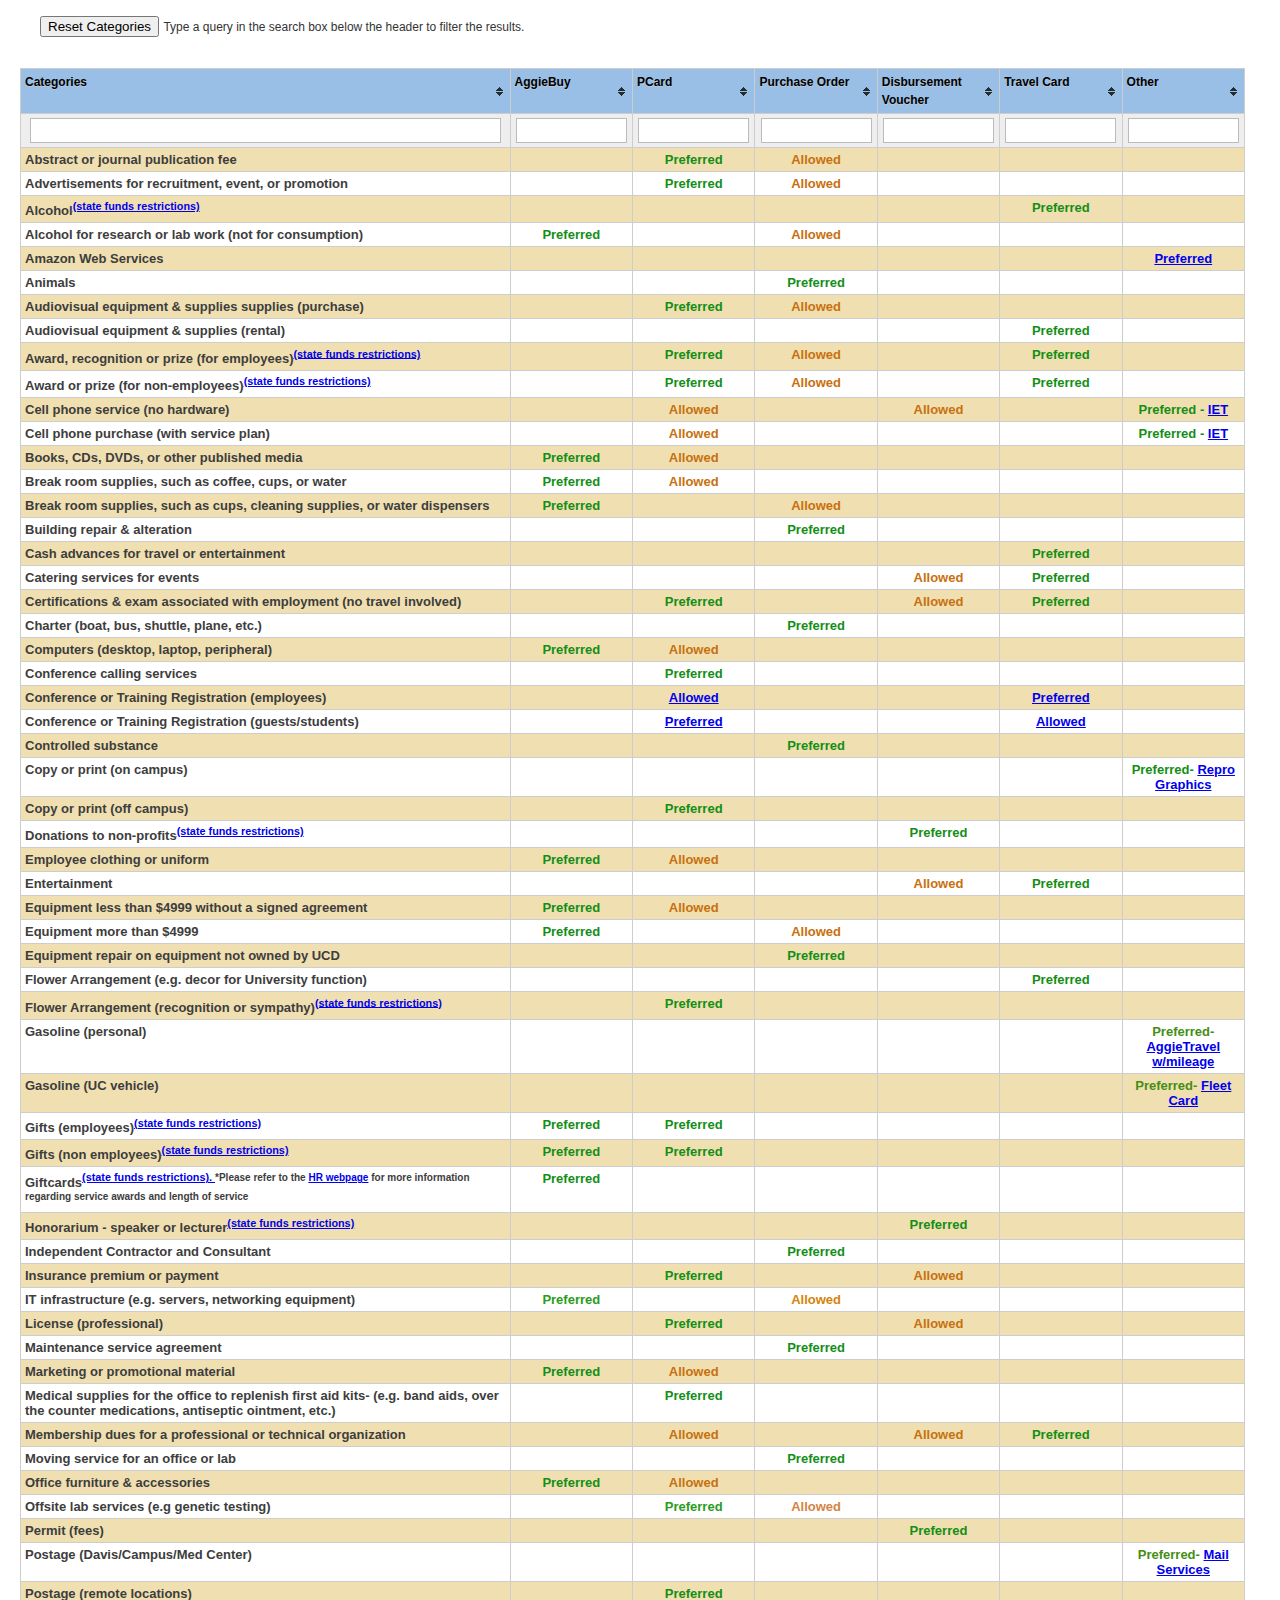
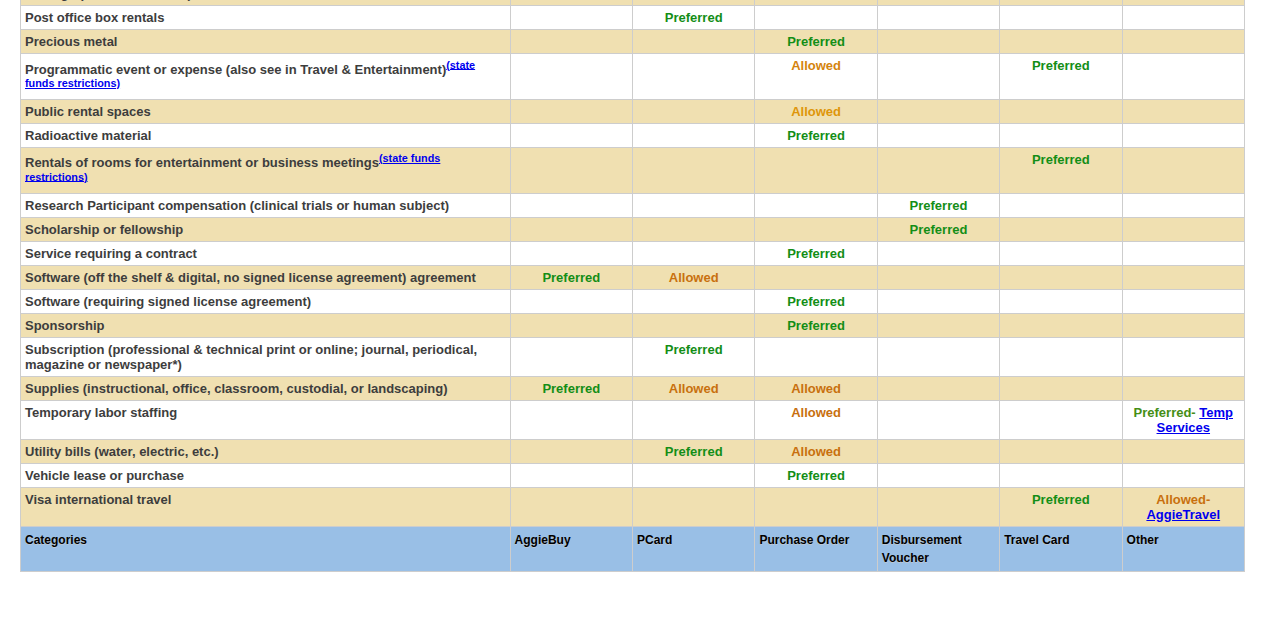
==== index.html @ 4b8abc45 "Update index.html" ====
<!DOCTYPE html>
<html>
<head>
    <meta charset="utf-8">
    <title>jQuery tablesorter 2.0 - Column reorder Widget</title>

    <!-- jQuery -->
    <script src="jquery-latest.min.js"></script>

    <!-- Demo stuff -->
    <link href="jq.css" rel="stylesheet" type="text/css">
    <link href="theme.blue.css" rel="stylesheet" type="text/css">
    <script src="prettify.js"></script>
	<script src="docs.js"></script>

	<!-- Tablesorter: theme -->
	<link class="theme" rel="stylesheet" href="theme.blue.css">

	<style id="css">.tablesorter-header.tablesorter-reorder-helper {
	cursor: move;
}
.tablesorter-reorder-helper-bar {
	width: 1px;
	background: #000;
}</style>

	<!-- Tablesorter script: required -->
	<script src="jquery.tablesorter.js"></script>
	<script src="jquery.tablesorter.widgets.js"></script>

	<script src="widget-reorder.js"></script>

	<script id="js">$(function(){

	$("table").tablesorter({
		theme : 'blue',
		widthFixed : true,
		widgets: [ 'reorder', 'zebra', 'stickyHeaders', 'filter' ],
		widgetOptions: {
			reorder_axis        : 'x', // 'x' or 'xy'
			reorder_delay       : 300,
			reorder_helperClass : 'tablesorter-reorder-helper',
			reorder_helperBar   : 'tablesorter-reorder-helper-bar',
			reorder_noReorder   : 'reorder-false',
			reorder_blocked     : 'reorder-block-left reorder-block-end',
			reorder_complete    : null // callback
		}
	});

}); </script>

</head>
<body>
<blockquote>
  <button onclick="myFunction()">Reset Categories</button> 
<span style="font-size: 12px"> Type a query in the search box below the header to filter the results. </span></blockquote>
<script>
function myFunction() {
    location.reload();
}
</script>
<div id="main">
  <table class="tablesorter">
	<caption>&nbsp;</caption>
	<thead>
		<tr>
			<th class="reorder-false reorder-block-left">Categories</th>
			<th>AggieBuy</th>
			<th>PCard</th>
			<th>Purchase Order</th>
			<th>Disbursement Voucher</th>
			<th>Travel Card</th>
			<th class="reorder-block-end">Other</th>
		</tr>
	</thead>
	<tfoot>
		<tr><th><span class="reorder-false reorder-block-left">Categories</span></th><th>AggieBuy</th><th>PCard</th><th>Purchase Order</th><th>Disbursement Voucher</th><th>Travel Card</th><th><span class="reorder-block-end">Other</span></th></tr>
	</tfoot>
	<tbody>
		<tr>
		  <td width="40%" nowrap class="sortable" id="quarenta"><strong style="">Abstract or journal publication fee</strong></td>
		  <td width="10%" class="sortable" style="text-align: center">&nbsp;</td>
		  <td width="10%" class="sortable" style="text-align: center; color: #138E16;"><strong>Preferred</strong></td>
		  <td width="10%" class="sortable" style="text-align: center; color: #C8700E;"><strong>Allowed</strong></td>
		  <td width="10%" class="sortable" style="text-align: center">&nbsp;</td>
		  <td width="10%" class="sortable" style="text-align: center">&nbsp;</td>
		  <td width="10%" class="sortable" style="text-align: center">&nbsp;</td>
	    </tr>
		<tr>
		  <td width="40%" class="sortable" id="quarenta"><strong>Advertisements  for recruitment, event, or promotion</strong></td>
		  <td width="10%" class="sortable" style="text-align: center">&nbsp;</td>
		  <td width="10%" class="sortable" style="text-align: center; color: #138E16;"><strong>Preferred</strong></td>
		  <td width="10%" class="sortable" style="text-align: center; color: #C8700E;"><strong>Allowed</strong></td>
		  <td width="10%" class="sortable" style="text-align: center">&nbsp;</td>
		  <td width="10%" class="sortable" style="text-align: center">&nbsp;</td>
		  <td width="10%" class="sortable" style="text-align: center">&nbsp;</td>
	    </tr>
		<tr>
		  <td width="40%" class="sortable" id="quarenta"><strong>Alcohol<sup><a href="http://afs.ucdavis.edu/resources/fiscal-officer/understanding-accts-e-funds/funds/general-funds1/state-general-funds1.html" target="same">(state funds restrictions)</a></sup><a href="http://afs.ucdavis.edu/resources/fiscal-officer/understanding-accts-e-funds/funds/general-funds1/state-general-funds1.html" target="same"></a></strong></td>
		  <td width="10%" class="sortable" style="text-align: center">&nbsp;</td>
		  <td width="10%" class="sortable" style="text-align: center">&nbsp;</td>
		  <td width="10%" class="sortable" style="text-align: center">&nbsp;</td>
		  <td width="10%" class="sortable" style="text-align: center">&nbsp;</td>
		  <td width="10%" class="sortable" style="text-align: center; color: #138E16;"><strong>Preferred</strong></td>
		  <td width="10%" class="sortable" style="text-align: center">&nbsp;</td>
	    </tr>
		<tr>
		  <td width="40%" class="sortable" id="quarenta"><strong>Alcohol  for research or lab work (not for consumption)</strong></td>
		  <td width="10%" class="sortable" style="text-align: center; color: #138E16;"><strong>Preferred</strong></td>
		  <td width="10%" class="sortable" style="text-align: center">&nbsp;</td>
		  <td width="10%" class="sortable" style="text-align: center; color: #C8700E;"><strong>Allowed</strong></td>
		  <td width="10%" class="sortable" style="text-align: center">&nbsp;</td>
		  <td width="10%" class="sortable" style="text-align: center">&nbsp;</td>
		  <td width="10%" class="sortable" style="text-align: center">&nbsp;</td>
	    </tr>
		<tr>
		  <td class="sortable" id="quarenta10"><strong>Amazon Web Services</strong></td>
		  <td class="sortable" style="text-align: center">&nbsp;</td>
		  <td class="sortable" style="text-align: center">&nbsp;</td>
		  <td class="sortable" style="text-align: center; color: #138E16;">&nbsp;</td>
		  <td class="sortable" style="text-align: center">&nbsp;</td>
		  <td class="sortable" style="text-align: center">&nbsp;</td>
		  <td class="sortable" style="text-align: center; color: #2A9C1B;"><strong><a href="https://itcatalog.ucdavis.edu/service/amazon-web-services-aws" target="_blank">Preferred</a></strong></td>
	  </tr>
		<tr>
		  <td width="40%" class="sortable" id="quarenta"><strong>Animals</strong></td>
		  <td width="10%" class="sortable" style="text-align: center">&nbsp;</td>
		  <td width="10%" class="sortable" style="text-align: center">&nbsp;</td>
		  <td width="10%" class="sortable" style="text-align: center; color: #138E16;"><strong>Preferred</strong></td>
		  <td width="10%" class="sortable" style="text-align: center">&nbsp;</td>
		  <td width="10%" class="sortable" style="text-align: center">&nbsp;</td>
		  <td width="10%" class="sortable" style="text-align: center">&nbsp;</td>
	    </tr>
		<tr>
		  <td width="40%" class="sortable" id="quarenta"><strong>Audiovisual equipment & supplies supplies  (purchase)</strong></td>
		  <td width="10%" class="sortable" style="text-align: center">&nbsp;</td>
		  <td width="10%" class="sortable" style="text-align: center; color: #138E16;"><strong>Preferred</strong></td>
		  <td width="10%" class="sortable" style="text-align: center; color: #C8700E;"><strong>Allowed</strong></td>
		  <td width="10%" class="sortable" style="text-align: center">&nbsp;</td>
		  <td width="10%" class="sortable" style="text-align: center">&nbsp;</td>
		  <td width="10%" class="sortable" style="text-align: center">&nbsp;</td>
	    </tr>
		<tr>
		  <td width="40%" class="sortable" id="quarenta"><strong>Audiovisual equipment & supplies (rental)</strong></td>
		  <td width="10%" class="sortable" style="text-align: center">&nbsp;</td>
		  <td width="10%" class="sortable" style="text-align: center">&nbsp;</td>
		  <td width="10%" class="sortable" style="text-align: center">&nbsp;</td>
		  <td width="10%" class="sortable" style="text-align: center">&nbsp;</td>
		  <td width="10%" class="sortable" style="text-align: center; color: #138E16;"><strong>Preferred</strong></td>
		  <td width="10%" class="sortable" style="text-align: center">&nbsp;</td>
	    </tr>
		<tr>
		  <td width="40%" class="sortable" id="quarenta"><strong>Award, recognition or prize (for  employees)<sup><a href="http://afs.ucdavis.edu/resources/fiscal-officer/understanding-accts-e-funds/funds/general-funds1/state-general-funds1.html" target="same">(state funds restrictions)</a></sup><a href="http://afs.ucdavis.edu/resources/fiscal-officer/understanding-accts-e-funds/funds/general-funds1/state-general-funds1.html" target="same"></a><a href="http://afs.ucdavis.edu/resources/fiscal-officer/understanding-accts-e-funds/funds/general-funds1/state-general-funds1.html" target="same"></a></strong></td>
		  <td width="10%" class="sortable" style="text-align: center">&nbsp;</td>
		  <td width="10%" class="sortable" style="text-align: center; color: #138E16;"><strong>Preferred</strong></td>
		  <td width="10%" class="sortable" style="text-align: center; color: #C8700E;"><strong>Allowed</strong></td>
		  <td width="10%" class="sortable" style="text-align: center">&nbsp;</td>
		  <td width="10%" class="sortable" style="text-align: center; color: #138E16;"><strong>Preferred</strong></td>
		  <td width="10%" class="sortable" style="text-align: center">&nbsp;</td>
	    </tr>
		<tr>
		  <td width="40%" class="sortable" id="quarenta"><strong>Award or prize (for  non-employees)<sup><a href="http://afs.ucdavis.edu/resources/fiscal-officer/understanding-accts-e-funds/funds/general-funds1/state-general-funds1.html" target="same">(state funds restrictions)</a></sup><a href="http://afs.ucdavis.edu/resources/fiscal-officer/understanding-accts-e-funds/funds/general-funds1/state-general-funds1.html" target="same"></a><a href="http://afs.ucdavis.edu/resources/fiscal-officer/understanding-accts-e-funds/funds/general-funds1/state-general-funds1.html" target="same"></a><a href="https://afs.ucdavis.edu/our_services/account_payable/procurement-card/chart1.html" target="same"></a></strong></td>
		  <td width="10%" class="sortable" style="text-align: center">&nbsp;</td>
		  <td width="10%" class="sortable" style="text-align: center; color: #138E16;"><strong>Preferred</strong></td>
		  <td width="10%" class="sortable" style="text-align: center; color: #C8700E;"><strong>Allowed</strong></td>
		  <td width="10%" class="sortable" style="text-align: center">&nbsp;</td>
		  <td width="10%" class="sortable" style="text-align: center; color: #138E16;"><strong>Preferred</strong></td>
		  <td width="10%" class="sortable" style="text-align: center">&nbsp;</td>
	    </tr>
		<tr>
		  <td class="sortable" id="quarenta8"><strong>Cell phone service (no hardware)</strong></td>
		  <td class="sortable" style="text-align: center">&nbsp;</td>
		  <td class="sortable" style="text-align: center"><strong style="color: #C8700E">Allowed</strong></td>
		  <td class="sortable" style="text-align: center; color: #C8700E;">&nbsp;</td>
		  <td class="sortable" style="text-align: center"><span class="sortable" style="text-align: center; color: #C8700E;"><strong>Allowed</strong></span></td>
		  <td class="sortable" style="text-align: center">&nbsp;</td>
		  <td class="sortable" style="text-align: center; color: #138E16;"><strong>Preferred - <a href="https://iet.ucdavis.edu/" title="iet" target="new">IET</a></strong></td>
	  </tr>
		<tr>
		  <td width="40%" class="sortable" id="quarenta"><strong>Cell phone purchase (with  service plan)</strong></td>
		  <td width="10%" class="sortable" style="text-align: center">&nbsp;</td>
		  <td width="10%" class="sortable" style="text-align: center"><strong style="color: #C8700E">Allowed</strong></td>
		  <td width="10%" class="sortable" style="text-align: center">&nbsp;</td>
		  <td width="10%" class="sortable" style="text-align: center">&nbsp;</td>
		  <td width="10%" class="sortable" style="text-align: center">&nbsp;</td>
		  <td width="10%" class="sortable" style="text-align: center; color: #138E16;"><strong>Preferred - <a href="https://iet.ucdavis.edu/" title="iet" target="new">IET</a></strong></td>
	    </tr>
		<tr>
		  <td width="40%" class="sortable" id="quarenta"><strong>Books,  CDs, DVDs, or other published media</strong></td>
		  <td width="10%" class="sortable" style="text-align: center; color: #138E16;"><strong>Preferred</strong></td>
		  <td width="10%" class="sortable" style="text-align: center; color: #C8700E;"><strong>Allowed</strong></td>
		  <td width="10%" class="sortable" style="text-align: center">&nbsp;</td>
		  <td width="10%" class="sortable" style="text-align: center">&nbsp;</td>
		  <td width="10%" class="sortable" style="text-align: center">&nbsp;</td>
		  <td width="10%" class="sortable" style="text-align: center">&nbsp;</td>
	    </tr>
		<tr>
		  <td width="40%" class="sortable" id="quarenta"><strong>Break  room supplies, such as coffee, cups, or water</strong></td>
		  <td width="10%" class="sortable" style="text-align: center; color: #138E16;"><strong>Preferred</strong></td>
		  <td width="10%" class="sortable" style="text-align: center; color: #C8700E;"><strong>Allowed</strong></td>
		  <td width="10%" class="sortable" style="text-align: center">&nbsp;</td>
		  <td width="10%" class="sortable" style="text-align: center">&nbsp;</td>
		  <td width="10%" class="sortable" style="text-align: center">&nbsp;</td>
		  <td width="10%" class="sortable" style="text-align: center">&nbsp;</td>
	    </tr>
		<tr>
		  <td width="40%" class="sortable" id="quarenta"><strong>Break room supplies, such as cups, cleaning supplies, or water dispensers</strong></td>
		  <td width="10%" class="sortable" style="text-align: center; color: #138E16;"><strong>Preferred</strong></td>
		  <td width="10%" class="sortable" style="text-align: center">&nbsp;</td>
		  <td width="10%" class="sortable" style="text-align: center; color: #C8700E;"><strong>Allowed</strong></td>
		  <td width="10%" class="sortable" style="text-align: center">&nbsp;</td>
		  <td width="10%" class="sortable" style="text-align: center">&nbsp;</td>
		  <td width="10%" class="sortable" style="text-align: center">&nbsp;</td>
	    </tr>
		<tr>
		  <td width="40%" class="sortable" id="quarenta"><strong>Building repair & alteration</strong></td>
		  <td width="10%" class="sortable" style="text-align: center">&nbsp;</td>
		  <td width="10%" class="sortable" style="text-align: center">&nbsp;</td>
		  <td width="10%" class="sortable" style="text-align: center; color: #138E16;"><strong>Preferred</strong></td>
		  <td width="10%" class="sortable" style="text-align: center">&nbsp;</td>
		  <td width="10%" class="sortable" style="text-align: center">&nbsp;</td>
		  <td width="10%" class="sortable" style="text-align: center; color: #C8700E;">&nbsp;</td>
	    </tr>
		<tr>
		  <td width="40%" class="sortable" id="quarenta"><strong>Cash  advances for travel or entertainment</strong></td>
		  <td width="10%" class="sortable" style="text-align: center">&nbsp;</td>
		  <td width="10%" class="sortable" style="text-align: center">&nbsp;</td>
		  <td width="10%" class="sortable" style="text-align: center">&nbsp;</td>
		  <td width="10%" class="sortable" style="text-align: center">&nbsp;</td>
		  <td width="10%" class="sortable" style="text-align: center; color: #138E16;"><strong>Preferred</strong></td>
		  <td width="10%" class="sortable" style="text-align: center">&nbsp;</td>
	    </tr>
		<tr>
		  <td width="40%" class="sortable" id="quarenta"><strong>Catering  services for events</strong></td>
		  <td width="10%" class="sortable" style="text-align: center">&nbsp;</td>
		  <td width="10%" class="sortable" style="text-align: center">&nbsp;</td>
		  <td width="10%" class="sortable" style="text-align: center">&nbsp;</td>
		  <td width="10%" class="sortable" style="text-align: center; color: #C8700E;"><strong>Allowed</strong></td>
		  <td width="10%" class="sortable" style="text-align: center; color: #138E16;"><strong>Preferred</strong></td>
		  <td width="10%" class="sortable" style="text-align: center">&nbsp;</td>
	    </tr>
		<tr>
		  <td width="40%" class="sortable" id="quarenta"><strong>Certifications  &amp; exam associated with employment (no travel involved)</strong></td>
		  <td width="10%" class="sortable" style="text-align: center">&nbsp;</td>
		  <td width="10%" class="sortable" style="text-align: center; color: #138E16;"><strong>Preferred</strong></td>
		  <td width="10%" class="sortable" style="text-align: center">&nbsp;</td>
		  <td width="10%" class="sortable" style="text-align: center; color: #C8700E;"><strong>Allowed</strong></td>
		  <td width="10%" class="sortable" style="text-align: center; color: #138E16;"><strong>Preferred</strong></td>
		  <td width="10%" class="sortable" style="text-align: center">&nbsp;</td>
	    </tr>
		<tr>
		  <td width="40%" class="sortable" id="quarenta"><strong>Charter  (boat, bus, shuttle, plane, etc.)</strong></td>
		  <td width="10%" class="sortable" style="text-align: center">&nbsp;</td>
		  <td width="10%" class="sortable" style="text-align: center">&nbsp;</td>
		  <td width="10%" class="sortable" style="text-align: center; color: #138E16;"><strong>Preferred</strong></td>
		  <td width="10%" class="sortable" style="text-align: center">&nbsp;</td>
		  <td width="10%" class="sortable" style="text-align: center">&nbsp;</td>
		  <td width="10%" class="sortable" style="text-align: center">&nbsp;</td>
	    </tr>
		<tr>
		  <td width="40%" class="sortable" id="quarenta"><strong>Computers  (desktop, laptop, peripheral)</strong></td>
		  <td width="10%" class="sortable" style="text-align: center; color: #138E16;"><strong>Preferred</strong></td>
		  <td width="10%" class="sortable" style="text-align: center; color: #C8700E;"><strong>Allowed</strong></td>
		  <td width="10%" class="sortable" style="text-align: center">&nbsp;</td>
		  <td width="10%" class="sortable" style="text-align: center">&nbsp;</td>
		  <td width="10%" class="sortable" style="text-align: center">&nbsp;</td>
		  <td width="10%" class="sortable" style="text-align: center">&nbsp;</td>
	    </tr>
		<tr>
		  <td class="sortable" id="quarenta9"><strong>Conference calling services</strong></td>
		  <td class="sortable" style="text-align: center">&nbsp;</td>
		  <td class="sortable" style="text-align: center; color: #138E16;"><strong>Preferred</strong></td>
		  <td class="sortable" style="text-align: center; color: #138E16;">&nbsp;</td>
		  <td class="sortable" style="text-align: center">&nbsp;</td>
		  <td class="sortable" style="text-align: center; color: #138E16;">&nbsp;</td>
		  <td class="sortable" style="text-align: center">&nbsp;</td>
	  </tr>
		<tr>
		  <td class="sortable" id="quarenta4"><strong>Conference  or Training Registration (employees)</strong></td>
		  <td class="sortable" style="text-align: center">&nbsp;</td>
		  <td class="sortable" style="text-align: center; color: #C8700E;"><strong><a href="http://afs.ucdavis.edu/our_services/travel-e-entertainment/nubn/documents-nubn/Registrations.pdf" target="_blank">Allowed</a></strong></td>
		  <td class="sortable" style="text-align: center; color: #138E16;">&nbsp;</td>
		  <td class="sortable" style="text-align: center">&nbsp;</td>
		  <td class="sortable" style="text-align: center; color: #138E16;"><strong><a href="http://afs.ucdavis.edu/our_services/travel-e-entertainment/nubn/documents-nubn/Registrations.pdf" target="_blank">Preferred</a></strong></td>
		  <td class="sortable" style="text-align: center">&nbsp;</td>
	  </tr>
		<tr>
		  <td class="sortable" id="quarenta5"><strong>Conference  or Training Registration (guests/students) </strong></td>
		  <td class="sortable" style="text-align: center">&nbsp;</td>
		  <td class="sortable" style="text-align: center; color: #138E16;"><strong><a href="http://afs.ucdavis.edu/our_services/travel-e-entertainment/nubn/documents-nubn/Registrations.pdf" target="_blank">Preferred</a></strong></td>
		  <td class="sortable" style="text-align: center; color: #138E16;">&nbsp;</td>
		  <td class="sortable" style="text-align: center">&nbsp;</td>
		  <td class="sortable" style="text-align: center; color: #C8700E;"><strong><a href="http://afs.ucdavis.edu/our_services/travel-e-entertainment/nubn/documents-nubn/Registrations.pdf" target="_blank">Allowed</a></strong></td>
		  <td class="sortable" style="text-align: center">&nbsp;</td>
	  </tr>
		<tr>
		  <td width="40%" class="sortable" id="quarenta"><strong>Controlled substance</strong></td>
		  <td width="10%" class="sortable" style="text-align: center">&nbsp;</td>
		  <td width="10%" class="sortable" style="text-align: center">&nbsp;</td>
		  <td width="10%" class="sortable" style="text-align: center; color: #138E16;"><strong>Preferred</strong></td>
		  <td width="10%" class="sortable" style="text-align: center">&nbsp;</td>
		  <td width="10%" class="sortable" style="text-align: center">&nbsp;</td>
		  <td width="10%" class="sortable" style="text-align: center">&nbsp;</td>
	    </tr>
		<tr>
		  <td width="40%" class="sortable" id="quarenta"><strong>Copy  or print (on campus)</strong></td>
		  <td width="10%" class="sortable" style="text-align: center">&nbsp;</td>
		  <td width="10%" class="sortable" style="text-align: center">&nbsp;</td>
		  <td width="10%" class="sortable" style="text-align: center">&nbsp;</td>
		  <td width="10%" class="sortable" style="text-align: center">&nbsp;</td>
		  <td width="10%" class="sortable" style="text-align: center">&nbsp;</td>
		  <td width="10%" class="sortable" style="text-align: center; color: #138E16;"><strong>Preferred- <a href="http://reprographics.ucdavis.edu/" target="new">Repro Graphics</a></strong></td>
	    </tr>
		<tr>
		  <td width="40%" class="sortable" id="quarenta"><strong>Copy  or print (off campus)</strong></td>
		  <td width="10%" class="sortable" style="text-align: center">&nbsp;</td>
		  <td width="10%" class="sortable" style="text-align: center; color: #138E16;"><strong>Preferred</strong></td>
		  <td width="10%" class="sortable" style="text-align: center">&nbsp;</td>
		  <td width="10%" class="sortable" style="text-align: center">&nbsp;</td>
		  <td width="10%" class="sortable" style="text-align: center">&nbsp;</td>
		  <td width="10%" class="sortable" style="text-align: center">&nbsp;</td>
	    </tr>
		<tr>
		  <td width="40%" class="sortable" id="quarenta"><strong>Donations to non-profits<sup><a href="http://afs.ucdavis.edu/resources/fiscal-officer/understanding-accts-e-funds/funds/general-funds1/state-general-funds1.html" target="same">(state funds restrictions)</a></sup><a href="http://afs.ucdavis.edu/resources/fiscal-officer/understanding-accts-e-funds/funds/general-funds1/state-general-funds1.html" target="same"></a><a href="http://afs.ucdavis.edu/resources/fiscal-officer/understanding-accts-e-funds/funds/general-funds1/state-general-funds1.html" target="same"></a><a href="https://afs.ucdavis.edu/our_services/account_payable/procurement-card/chart1.html" target="same"></a></strong></td>
		  <td width="10%" class="sortable" style="text-align: center">&nbsp;</td>
		  <td width="10%" class="sortable" style="text-align: center">&nbsp;</td>
		  <td width="10%" class="sortable" style="text-align: center">&nbsp;</td>
		  <td width="10%" class="sortable" style="text-align: center; color: #138E16;"><strong>Preferred</strong></td>
		  <td width="10%" class="sortable" style="text-align: center">&nbsp;</td>
		  <td width="10%" class="sortable" style="text-align: center">&nbsp;</td>
	    </tr>
		<tr>
		  <td width="40%" class="sortable" id="quarenta"><strong>Employee clothing or uniform</strong></td>
		  <td width="10%" class="sortable" style="text-align: center; color: #138E16;"><strong>Preferred</strong></td>
		  <td width="10%" class="sortable" style="text-align: center; color: #C8700E;"><strong>Allowed</strong></td>
		  <td width="10%" class="sortable" style="text-align: center">&nbsp;</td>
		  <td width="10%" class="sortable" style="text-align: center">&nbsp;</td>
		  <td width="10%" class="sortable" style="text-align: center">&nbsp;</td>
		  <td width="10%" class="sortable" style="text-align: center">&nbsp;</td>
	  </tr>
		<tr>
		  <td width="40%" class="sortable" id="quarenta"><strong>Entertainment</strong></td>
		  <td width="10%" class="sortable" style="text-align: center">&nbsp;</td>
		  <td width="10%" class="sortable" style="text-align: center">&nbsp;</td>
		  <td width="10%" class="sortable" style="text-align: center">&nbsp;</td>
		  <td width="10%" class="sortable" style="text-align: center; color: #C8700E;"><strong>Allowed</strong></td>
		  <td width="10%" class="sortable" style="text-align: center; color: #138E16;"><strong>Preferred</strong></td>
		  <td width="10%" class="sortable" style="text-align: center">&nbsp;</td>
	  </tr>
		<tr>
		  <td width="40%" class="sortable" id="quarenta"><strong>Equipment  less than $4999 without a signed agreement</strong></td>
		  <td width="10%" class="sortable" style="text-align: center; color: #138E16;"><strong>Preferred</strong></td>
		  <td width="10%" class="sortable" style="text-align: center; color: #C8700E;"><strong>Allowed</strong></td>
		  <td width="10%" class="sortable" style="text-align: center">&nbsp;</td>
		  <td width="10%" class="sortable" style="text-align: center">&nbsp;</td>
		  <td width="10%" class="sortable" style="text-align: center">&nbsp;</td>
		  <td width="10%" class="sortable" style="text-align: center">&nbsp;</td>
	  </tr>
		<tr>
		  <td width="40%" class="sortable" id="quarenta"><strong>Equipment  more than $4999</strong></td>
		  <td width="10%" class="sortable" style="text-align: center; color: #138E16;"><strong>Preferred</strong></td>
		  <td width="10%" class="sortable" style="text-align: center">&nbsp;</td>
		  <td width="10%" class="sortable" style="text-align: center; color: #C8700E;"><strong>Allowed</strong></td>
		  <td width="10%" class="sortable" style="text-align: center">&nbsp;</td>
		  <td width="10%" class="sortable" style="text-align: center">&nbsp;</td>
		  <td width="10%" class="sortable" style="text-align: center">&nbsp;</td>
	  </tr>
		<tr>
		  <td width="40%" class="sortable" id="quarenta"><strong>Equipment repair on equipment not owned by UCD</strong></td>
		  <td width="10%" class="sortable" style="text-align: center">&nbsp;</td>
		  <td width="10%" class="sortable" style="text-align: center">&nbsp;</td>
		  <td width="10%" class="sortable" style="text-align: center; color: #138E16;"><strong>Preferred</strong></td>
		  <td width="10%" class="sortable" style="text-align: center">&nbsp;</td>
		  <td width="10%" class="sortable" style="text-align: center">&nbsp;</td>
		  <td width="10%" class="sortable" style="text-align: center">&nbsp;</td>
	  </tr>
		<tr>
		  <td width="40%" class="sortable" id="quarenta"><strong>Flower  Arrangement (e.g. decor for University function)</strong></td>
		  <td width="10%" class="sortable" style="text-align: center">&nbsp;</td>
		  <td width="10%" class="sortable" style="text-align: center">&nbsp;</td>
		  <td width="10%" class="sortable" style="text-align: center">&nbsp;</td>
		  <td width="10%" class="sortable" style="text-align: center">&nbsp;</td>
		  <td width="10%" class="sortable" style="text-align: center; color: #138E16;"><strong>Preferred</strong></td>
		  <td width="10%" class="sortable" style="text-align: center">&nbsp;</td>
	  </tr>
		<tr>
		  <td width="40%" class="sortable" id="quarenta"><strong>Flower  Arrangement (recognition or sympathy)<sup><a href="http://afs.ucdavis.edu/resources/fiscal-officer/understanding-accts-e-funds/funds/general-funds1/state-general-funds1.html" target="same">(state funds restrictions)</a></sup><a href="http://afs.ucdavis.edu/resources/fiscal-officer/understanding-accts-e-funds/funds/general-funds1/state-general-funds1.html" target="same"></a><a href="http://afs.ucdavis.edu/resources/fiscal-officer/understanding-accts-e-funds/funds/general-funds1/state-general-funds1.html" target="same"></a><a href="https://afs.ucdavis.edu/our_services/account_payable/procurement-card/chart1.html" target="same"></a><a href="#asterisk"></a></strong></td>
		  <td width="10%" class="sortable" style="text-align: center">&nbsp;</td>
		  <td width="10%" class="sortable" style="text-align: center; color: #138E16;"><strong>Preferred</strong></td>
		  <td width="10%" class="sortable" style="text-align: center">&nbsp;</td>
		  <td width="10%" class="sortable" style="text-align: center">&nbsp;</td>
		  <td width="10%" class="sortable" style="text-align: center">&nbsp;</td>
		  <td width="10%" class="sortable" style="text-align: center">&nbsp;</td>
	  </tr>
		<tr>
		  <td width="40%" class="sortable" id="quarenta"><strong>Gasoline  (personal)</strong></td>
		  <td width="10%" class="sortable" style="text-align: center">&nbsp;</td>
		  <td width="10%" class="sortable" style="text-align: center">&nbsp;</td>
		  <td width="10%" class="sortable" style="text-align: center">&nbsp;</td>
		  <td width="10%" class="sortable" style="text-align: center">&nbsp;</td>
		  <td width="10%" class="sortable" style="text-align: center">&nbsp;</td>
		  <td width="10%" class="sortable" style="text-align: center; color: #448E15;"><strong>Preferred- <a href="https://afs.ucdavis.edu/our_services/travel-e-entertainment/travel/mileage.html" target="_blank">AggieTravel w/mileage</a></strong></td>
	  </tr>
		<tr>
		  <td width="40%" class="sortable" id="quarenta"><strong>Gasoline  (UC vehicle)</strong></td>
		  <td width="10%" class="sortable" style="text-align: center">&nbsp;</td>
		  <td width="10%" class="sortable" style="text-align: center">&nbsp;</td>
		  <td width="10%" class="sortable" style="text-align: center">&nbsp;</td>
		  <td width="10%" class="sortable" style="text-align: center">&nbsp;</td>
		  <td width="10%" class="sortable" style="text-align: center">&nbsp;</td>
		  <td width="10%" class="sortable" style="text-align: center; color: #448E15;"><strong>Preferred- <a href="http://fleet.ucdavis.edu/dispatch/otherServices" target="new">Fleet Card</a></strong></td>
	  </tr>
		<tr>
		  <td width="40%" class="sortable" id="quarenta"><strong>Gifts  (employees)<sup><a href="http://afs.ucdavis.edu/resources/fiscal-officer/understanding-accts-e-funds/funds/general-funds1/state-general-funds1.html" target="same">(state funds restrictions)</a></sup><a href="http://afs.ucdavis.edu/resources/fiscal-officer/understanding-accts-e-funds/funds/general-funds1/state-general-funds1.html" target="same"></a><a href="http://afs.ucdavis.edu/resources/fiscal-officer/understanding-accts-e-funds/funds/general-funds1/state-general-funds1.html" target="same"></a><a href="https://afs.ucdavis.edu/our_services/account_payable/procurement-card/chart1.html" target="same"></a></strong></td>
		  <td width="10%" class="sortable" style="text-align: center; color: #138E16;"><strong>Preferred</strong></td>
		  <td width="10%" class="sortable" style="text-align: center; color: #138E16;"><strong>Preferred</strong></td>
		  <td width="10%" class="sortable" style="text-align: center">&nbsp;</td>
		  <td width="10%" class="sortable" style="text-align: center">&nbsp;</td>
		  <td width="10%" class="sortable" style="text-align: center">&nbsp;</td>
		  <td width="10%" class="sortable" style="text-align: center">&nbsp;</td>
	  </tr>
		<tr>
		  <td width="40%" class="sortable" id="quarenta"><strong>Gifts  (non employees)<sup><a href="http://afs.ucdavis.edu/resources/fiscal-officer/understanding-accts-e-funds/funds/general-funds1/state-general-funds1.html" target="same">(state funds restrictions)</a></sup><a href="http://afs.ucdavis.edu/resources/fiscal-officer/understanding-accts-e-funds/funds/general-funds1/state-general-funds1.html" target="same"></a><a href="http://afs.ucdavis.edu/resources/fiscal-officer/understanding-accts-e-funds/funds/general-funds1/state-general-funds1.html" target="same"></a><a href="https://afs.ucdavis.edu/our_services/account_payable/procurement-card/chart1.html" target="same"></a></strong></td>
		  <td width="10%" class="sortable" style="text-align: center; color: #138E16;"><strong>Preferred</strong></td>
		  <td width="10%" class="sortable" style="text-align: center; color: #138E16;"><strong>Preferred</strong></td>
		  <td width="10%" class="sortable" style="text-align: center">&nbsp;</td>
		  <td width="10%" class="sortable" style="text-align: center">&nbsp;</td>
		  <td width="10%" class="sortable" style="text-align: center">&nbsp;</td>
		  <td width="10%" class="sortable" style="text-align: center">&nbsp;</td>
	  </tr>
		<tr>
		  <td width="40%" class="sortable" id="quarenta"><strong>Giftcards<sup><a href="http://afs.ucdavis.edu/resources/fiscal-officer/understanding-accts-e-funds/funds/general-funds1/state-general-funds1.html" target="same">(state funds restrictions).&nbsp;</a><span style="font-size: 10px">*Please refer to the <a href="https://hr.ucdavis.edu/departments/learning-dev/ee-recognition/service-award">HR webpage</a> for more information regarding service awards and length of service</sup></span></strong></td>
		  <td width="10%" class="sortable" style="text-align: center"><span class="sortable" style="text-align: center; color: #138E16;"><strong>Preferred</strong></span></td>
		  <td width="10%" class="sortable" style="text-align: center; color: #138E16;">&nbsp;</td>
		  <td width="10%" class="sortable" style="text-align: center">&nbsp;</td>
		  <td width="10%" class="sortable" style="text-align: center">&nbsp;</td>
		  <td width="10%" class="sortable" style="text-align: center">&nbsp;</td>
		  <td width="10%" class="sortable" style="text-align: center">&nbsp;</td>
	  </tr>
		<tr>
		  <td width="40%" class="sortable" id="quarenta"><strong>Honorarium - speaker or lecturer<sup><a href="http://afs.ucdavis.edu/resources/fiscal-officer/understanding-accts-e-funds/funds/general-funds1/state-general-funds1.html" target="same">(state funds restrictions)</a></sup><a href="http://afs.ucdavis.edu/resources/fiscal-officer/understanding-accts-e-funds/funds/general-funds1/state-general-funds1.html" target="same"></a><a href="http://afs.ucdavis.edu/resources/fiscal-officer/understanding-accts-e-funds/funds/general-funds1/state-general-funds1.html" target="same"></a><a href="https://afs.ucdavis.edu/our_services/account_payable/procurement-card/chart1.html" target="same"></a></strong></td>
		  <td width="10%" class="sortable" style="text-align: center">&nbsp;</td>
		  <td width="10%" class="sortable" style="text-align: center">&nbsp;</td>
		  <td width="10%" class="sortable" style="text-align: center">&nbsp;</td>
		  <td width="10%" class="sortable" style="text-align: center; color: #138E16;"><strong>Preferred</strong></td>
		  <td width="10%" class="sortable" style="text-align: center">&nbsp;</td>
		  <td width="10%" class="sortable" style="text-align: center">&nbsp;</td>
	  </tr>
		<tr>
		  <td width="40%" class="sortable" id="quarenta"><strong>Independent Contractor and Consultant</strong></td>
		  <td width="10%" class="sortable" style="text-align: center">&nbsp;</td>
		  <td width="10%" class="sortable" style="text-align: center">&nbsp;</td>
		  <td width="10%" class="sortable" style="text-align: center; color: #138E16;"><strong>Preferred</strong></td>
		  <td width="10%" class="sortable" style="text-align: center">&nbsp;</td>
		  <td width="10%" class="sortable" style="text-align: center">&nbsp;</td>
		  <td width="10%" class="sortable" style="text-align: center">&nbsp;</td>
	  </tr>
		<tr>
		  <td width="40%" class="sortable" id="quarenta"><strong>Insurance premium or payment</strong></td>
		  <td width="10%" class="sortable" style="text-align: center">&nbsp;</td>
		  <td width="10%" class="sortable" style="text-align: center; color: #138E16;"><strong>Preferred</strong></td>
		  <td width="10%" class="sortable" style="text-align: center">&nbsp;</td>
		  <td width="10%" class="sortable" style="text-align: center; color: #C8700E;"><strong>Allowed</strong></td>
		  <td width="10%" class="sortable" style="text-align: center">&nbsp;</td>
		  <td width="10%" class="sortable" style="text-align: center">&nbsp;</td>
	  </tr>
		<tr>
		  <td class="sortable" id="quarenta14"><strong>IT infrastructure (e.g. servers, networking equipment)</strong></td>
		  <td class="sortable" style="text-align: center; color: #2A9C1B;"><strong>Preferred</strong></td>
		  <td class="sortable" style="text-align: center; color: #138E16;">&nbsp;</td>
		  <td class="sortable" style="text-align: center; color: #D4840D;"><strong>Allowed</strong></td>
		  <td class="sortable" style="text-align: center; color: #C8700E;">&nbsp;</td>
		  <td class="sortable" style="text-align: center">&nbsp;</td>
		  <td class="sortable" style="text-align: center">&nbsp;</td>
	  </tr>
		<tr>
		  <td width="40%" class="sortable" id="quarenta"><strong>License  (professional)</strong></td>
		  <td width="10%" class="sortable" style="text-align: center">&nbsp;</td>
		  <td width="10%" class="sortable" style="text-align: center; color: #138E16;"><strong>Preferred</strong></td>
		  <td width="10%" class="sortable" style="text-align: center">&nbsp;</td>
		  <td width="10%" class="sortable" style="text-align: center; color: #C8700E;"><strong>Allowed</strong></td>
		  <td width="10%" class="sortable" style="text-align: center">&nbsp;</td>
		  <td width="10%" class="sortable" style="text-align: center">&nbsp;</td>
	  </tr>
		<tr>
		  <td width="40%" class="sortable" id="quarenta"><strong>Maintenance service agreement</strong></td>
		  <td width="10%" class="sortable" style="text-align: center">&nbsp;</td>
		  <td width="10%" class="sortable" style="text-align: center">&nbsp;</td>
		  <td width="10%" class="sortable" style="text-align: center; color: #138E16;"><strong>Preferred</strong></td>
		  <td width="10%" class="sortable" style="text-align: center">&nbsp;</td>
		  <td width="10%" class="sortable" style="text-align: center">&nbsp;</td>
		  <td width="10%" class="sortable" style="text-align: center">&nbsp;</td>
	  </tr>
		<tr>
		  <td width="40%" class="sortable" id="quarenta"><strong>Marketing or promotional material</strong></td>
		  <td width="10%" class="sortable" style="text-align: center; color: #138E16;"><strong>Preferred</strong></td>
		  <td width="10%" class="sortable" style="text-align: center; color: #C8700E;"><strong>Allowed</strong></td>
		  <td width="10%" class="sortable" style="text-align: center">&nbsp;</td>
		  <td width="10%" class="sortable" style="text-align: center">&nbsp;</td>
		  <td width="10%" class="sortable" style="text-align: center">&nbsp;</td>
		  <td width="10%" class="sortable" style="text-align: center">&nbsp;</td>
	  </tr>
		<tr>
		  <td class="sortable" id="quarenta6"><strong>Medical supplies for the office to replenish first aid kits- (e.g. band aids, over the counter medications, antiseptic ointment, etc.)</strong></td>
		  <td class="sortable" style="text-align: center">&nbsp;</td>
		  <td class="sortable" style="text-align: center; color: #138E16;"><strong>Preferred</strong></td>
		  <td class="sortable" style="text-align: center">&nbsp;</td>
		  <td class="sortable" style="text-align: center; color: #C8700E;">&nbsp;</td>
		  <td class="sortable" style="text-align: center">&nbsp;</td>
		  <td class="sortable" style="text-align: center">&nbsp;</td>
	  </tr>
		<tr>
		  <td width="40%" class="sortable" id="quarenta"><strong>Membership dues for a    professional or technical organization</strong></td>
		  <td width="10%" class="sortable" style="text-align: center">&nbsp;</td>
		  <td width="10%" class="sortable" style="text-align: center; color: #138E16;"><span class="sortable" style="text-align: center"><span class="sortable" style="text-align: center; color: #C8700E;"><strong>Allowed</strong></span></span></td>
		  <td width="10%" class="sortable" style="text-align: center">&nbsp;</td>
		  <td width="10%" class="sortable" style="text-align: center; color: #C8700E;"><span class="sortable" style="text-align: center; color: #138E16;"><span class="sortable" style="text-align: center"><span class="sortable" style="text-align: center; color: #C8700E;"><strong>Allowed</strong></span></span></span></td>
		  <td width="10%" class="sortable" style="text-align: center"><span class="sortable" style="text-align: center"><span class="sortable" style="text-align: center; color: #138E16;"><strong>Preferred</strong></span></span></td>
		  <td width="10%" class="sortable" style="text-align: center">&nbsp;</td>
	  </tr>
		<tr>
		  <td width="40%" class="sortable" id="quarenta"><strong>Moving  service for an office or lab</strong></td>
		  <td width="10%" class="sortable" style="text-align: center">&nbsp;</td>
		  <td width="10%" class="sortable" style="text-align: center">&nbsp;</td>
		  <td width="10%" class="sortable" style="text-align: center; color: #138E16;"><strong>Preferred</strong></td>
		  <td width="10%" class="sortable" style="text-align: center">&nbsp;</td>
		  <td width="10%" class="sortable" style="text-align: center">&nbsp;</td>
		  <td width="10%" class="sortable" style="text-align: center">&nbsp;</td>
	  </tr>
		<tr>
		  <td width="40%" class="sortable" id="quarenta"><strong>Office furniture & accessories</strong></td>
		  <td width="10%" class="sortable" style="text-align: center; color: #138E16;"><strong>Preferred</strong></td>
		  <td width="10%" class="sortable" style="text-align: center; color: #C8700E;"><strong>Allowed</strong></td>
		  <td width="10%" class="sortable" style="text-align: center">&nbsp;</td>
		  <td width="10%" class="sortable" style="text-align: center">&nbsp;</td>
		  <td width="10%" class="sortable" style="text-align: center">&nbsp;</td>
		  <td width="10%" class="sortable" style="text-align: center">&nbsp;</td>
	  </tr>
		<tr>
		  <td class="sortable" id="quarenta12"><strong>Offsite lab services (e.g genetic testing)</strong></td>
		  <td class="sortable" style="text-align: center">&nbsp;</td>
		  <td class="sortable" style="text-align: center; color: #D48443;"><strong><span class="sortable" style="text-align: center; color: #2A9C1B;"><strong>Preferred</strong></span></strong></td>
		  <td class="sortable" style="text-align: center; color: #2A9C1B;"><span class="sortable" style="text-align: center; color: #D48443;"><strong>Allowed</strong></span></td>
		  <td class="sortable" style="text-align: center; color: #138E16;">&nbsp;</td>
		  <td class="sortable" style="text-align: center">&nbsp;</td>
		  <td class="sortable" style="text-align: center">&nbsp;</td>
	  </tr>
		<tr>
		  <td width="40%" class="sortable" id="quarenta"><strong>Permit  (fees)</strong></td>
		  <td width="10%" class="sortable" style="text-align: center">&nbsp;</td>
		  <td width="10%" class="sortable" style="text-align: center">&nbsp;</td>
		  <td width="10%" class="sortable" style="text-align: center">&nbsp;</td>
		  <td width="10%" class="sortable" style="text-align: center; color: #138E16;"><strong>Preferred</strong></td>
		  <td width="10%" class="sortable" style="text-align: center">&nbsp;</td>
		  <td width="10%" class="sortable" style="text-align: center">&nbsp;</td>
	  </tr>
		<tr>
		  <td width="40%" class="sortable" id="quarenta"><strong>Postage  (Davis/Campus/Med  Center)</strong></td>
		  <td width="10%" class="sortable" style="text-align: center">&nbsp;</td>
		  <td width="10%" class="sortable" style="text-align: center">&nbsp;</td>
		  <td width="10%" class="sortable" style="text-align: center">&nbsp;</td>
		  <td width="10%" class="sortable" style="text-align: center">&nbsp;</td>
		  <td width="10%" class="sortable" style="text-align: center">&nbsp;</td>
		  <td width="10%" class="sortable" style="text-align: center; color: #448E15;"><strong>Preferred- <a href="http://afs.ucdavis.edu/our_services/distribution-services/mail-services/index.html" target="new">Mail Services</a></strong></td>
	  </tr>
		<tr>
		  <td width="40%" class="sortable" id="quarenta"><strong>Postage  (remote locations)</strong></td>
		  <td width="10%" class="sortable" style="text-align: center">&nbsp;</td>
		  <td width="10%" class="sortable" style="text-align: center; color: #138E16;"><strong>Preferred</strong></td>
		  <td width="10%" class="sortable" style="text-align: center">&nbsp;</td>
		  <td width="10%" class="sortable" style="text-align: center">&nbsp;</td>
		  <td width="10%" class="sortable" style="text-align: center">&nbsp;</td>
		  <td width="10%" class="sortable" style="text-align: center">&nbsp;</td>
	  </tr>
		<tr>
		  <td class="sortable" id="quarenta7"><strong>Post office box rentals</strong></td>
		  <td class="sortable" style="text-align: center">&nbsp;</td>
		  <td class="sortable" style="text-align: center; color: #138E16;"><strong>Preferred</strong></td>
		  <td class="sortable" style="text-align: center; color: #138E16;">&nbsp;</td>
		  <td class="sortable" style="text-align: center">&nbsp;</td>
		  <td class="sortable" style="text-align: center">&nbsp;</td>
		  <td class="sortable" style="text-align: center">&nbsp;</td>
	  </tr>
		<tr>
		  <td width="40%" class="sortable" id="quarenta"><strong>Precious metal</strong></td>
		  <td width="10%" class="sortable" style="text-align: center">&nbsp;</td>
		  <td width="10%" class="sortable" style="text-align: center">&nbsp;</td>
		  <td width="10%" class="sortable" style="text-align: center; color: #138E16;"><strong>Preferred</strong></td>
		  <td width="10%" class="sortable" style="text-align: center">&nbsp;</td>
		  <td width="10%" class="sortable" style="text-align: center">&nbsp;</td>
		  <td width="10%" class="sortable" style="text-align: center">&nbsp;</td>
	  </tr>
		<tr>
		  <td width="40%" class="sortable" id="quarenta"><strong>Programmatic  event or expense (also see in Travel &amp; Entertainment)<sup><a href="http://afs.ucdavis.edu/resources/fiscal-officer/understanding-accts-e-funds/funds/general-funds1/state-general-funds1.html" target="same">(state funds restrictions)</a></sup><a href="http://afs.ucdavis.edu/resources/fiscal-officer/understanding-accts-e-funds/funds/general-funds1/state-general-funds1.html" target="same"></a><a href="http://afs.ucdavis.edu/resources/fiscal-officer/understanding-accts-e-funds/funds/general-funds1/state-general-funds1.html" target="same"></a><a href="https://afs.ucdavis.edu/our_services/account_payable/procurement-card/chart1.html" target="same"></a><a href="https://afs.ucdavis.edu/our_services/account_payable/procurement-card/chart.html" target="same"></a></strong></td>
		  <td width="10%" class="sortable" style="text-align: center">&nbsp;</td>
		  <td width="10%" class="sortable" style="text-align: center">&nbsp;</td>
		  <td width="10%" class="sortable" style="text-align: center; color: #D4840D;"><strong>Allowed</strong></td>
		  <td width="10%" class="sortable" style="text-align: center">&nbsp;</td>
		  <td width="10%" class="sortable" style="text-align: center; color: #138E16;"><strong>Preferred</strong></td>
		  <td width="10%" class="sortable" style="text-align: center">&nbsp;</td>
	  </tr>
		<tr>
		  <td class="sortable" id="quarenta13"><strong>Public rental spaces</strong></td>
		  <td class="sortable" style="text-align: center">&nbsp;</td>
		  <td class="sortable" style="text-align: center">&nbsp;</td>
		  <td class="sortable" style="text-align: center; color: #DE960A;"><strong>Allowed</strong></td>
		  <td class="sortable" style="text-align: center">&nbsp;</td>
		  <td class="sortable" style="text-align: center">&nbsp;</td>
		  <td class="sortable" style="text-align: center">&nbsp;</td>
	  </tr>
		<tr>
		  <td width="40%" class="sortable" id="quarenta"><strong>Radioactive material</strong></td>
		  <td width="10%" class="sortable" style="text-align: center">&nbsp;</td>
		  <td width="10%" class="sortable" style="text-align: center">&nbsp;</td>
		  <td width="10%" class="sortable" style="text-align: center; color: #138E16;"><strong>Preferred</strong></td>
		  <td width="10%" class="sortable" style="text-align: center">&nbsp;</td>
		  <td width="10%" class="sortable" style="text-align: center">&nbsp;</td>
		  <td width="10%" class="sortable" style="text-align: center">&nbsp;</td>
	  </tr>
		<tr>
		  <td class="sortable" id="quarenta3"><strong>Rentals  of rooms for entertainment or business meetings<sup><a href="http://afs.ucdavis.edu/resources/fiscal-officer/understanding-accts-e-funds/funds/general-funds1/state-general-funds1.html" target="same">(state funds restrictions)</a></sup></strong></td>
		  <td class="sortable" style="text-align: center">&nbsp;</td>
		  <td class="sortable" style="text-align: center">&nbsp;</td>
		  <td class="sortable" style="text-align: center">&nbsp;</td>
		  <td class="sortable" style="text-align: center">&nbsp;</td>
		  <td class="sortable" style="text-align: center; color: #138E16;"><strong>Preferred</strong></td>
		  <td class="sortable" style="text-align: center">&nbsp;</td>
	  </tr>
		<tr>
		  <td width="40%" class="sortable" id="quarenta"><strong>Research  Participant compensation (clinical trials or human subject)</strong></td>
		  <td width="10%" class="sortable" style="text-align: center">&nbsp;</td>
		  <td width="10%" class="sortable" style="text-align: center">&nbsp;</td>
		  <td width="10%" class="sortable" style="text-align: center">&nbsp;</td>
		  <td width="10%" class="sortable" style="text-align: center; color: #138E16;"><strong>Preferred</strong></td>
		  <td width="10%" class="sortable" style="text-align: center">&nbsp;</td>
		  <td width="10%" class="sortable" style="text-align: center">&nbsp;</td>
	  </tr>
		<tr>
		  <td width="40%" class="sortable" id="quarenta"><strong>Scholarship or fellowship</strong></td>
		  <td width="10%" class="sortable" style="text-align: center">&nbsp;</td>
		  <td width="10%" class="sortable" style="text-align: center">&nbsp;</td>
		  <td width="10%" class="sortable" style="text-align: center">&nbsp;</td>
		  <td width="10%" class="sortable" style="text-align: center; color: #138E16;"><strong>Preferred</strong></td>
		  <td width="10%" class="sortable" style="text-align: center">&nbsp;</td>
		  <td width="10%" class="sortable" style="text-align: center">&nbsp;</td>
	  </tr>
		<tr>
		  <td width="40%" class="sortable" id="quarenta"><strong>Service requiring a contract</strong></td>
		  <td width="10%" class="sortable" style="text-align: center">&nbsp;</td>
		  <td width="10%" class="sortable" style="text-align: center">&nbsp;</td>
		  <td width="10%" class="sortable" style="text-align: center; color: #138E16;"><strong>Preferred</strong></td>
		  <td width="10%" class="sortable" style="text-align: center">&nbsp;</td>
		  <td width="10%" class="sortable" style="text-align: center">&nbsp;</td>
		  <td width="10%" class="sortable" style="text-align: center">&nbsp;</td>
	  </tr>
		<tr>
		  <td width="40%" class="sortable" id="quarenta"><strong>Software  (off the shelf &amp; digital, no signed license agreement) agreement</strong></td>
		  <td width="10%" class="sortable" style="text-align: center; color: #138E16;"><strong>Preferred</strong></td>
		  <td width="10%" class="sortable" style="text-align: center; color: #C8700E;"><strong>Allowed</strong></td>
		  <td width="10%" class="sortable" style="text-align: center">&nbsp;</td>
		  <td width="10%" class="sortable" style="text-align: center">&nbsp;</td>
		  <td width="10%" class="sortable" style="text-align: center">&nbsp;</td>
		  <td width="10%" class="sortable" style="text-align: center">&nbsp;</td>
	  </tr>
		<tr>
		  <td width="40%" class="sortable" id="quarenta"><strong>Software  (requiring signed license agreement)</strong></td>
		  <td width="10%" class="sortable" style="text-align: center">&nbsp;</td>
		  <td width="10%" class="sortable" style="text-align: center">&nbsp;</td>
		  <td width="10%" class="sortable" style="text-align: center; color: #138E16;"><strong>Preferred</strong></td>
		  <td width="10%" class="sortable" style="text-align: center">&nbsp;</td>
		  <td width="10%" class="sortable" style="text-align: center">&nbsp;</td>
		  <td width="10%" class="sortable" style="text-align: center">&nbsp;</td>
	  </tr>
		<tr>
		  <td width="40%" class="sortable" id="quarenta"><strong>Sponsorship</strong></td>
		  <td width="10%" class="sortable" style="text-align: center">&nbsp;</td>
		  <td width="10%" class="sortable" style="text-align: center">&nbsp;</td>
		  <td width="10%" class="sortable" style="text-align: center; color: #138E16;"><strong>Preferred</strong></td>
		  <td width="10%" class="sortable" style="text-align: center">&nbsp;</td>
		  <td width="10%" class="sortable" style="text-align: center">&nbsp;</td>
		  <td width="10%" class="sortable" style="text-align: center">&nbsp;</td>
	  </tr>
		<tr>
		  <td width="40%" class="sortable" id="quarenta"><strong>Subscription  (professional &amp; technical print or online; journal, periodical, magazine or  newspaper*)</strong></td>
		  <td width="10%" class="sortable" style="text-align: center">&nbsp;</td>
		  <td width="10%" class="sortable" style="text-align: center; color: #138E16;"><strong>Preferred</strong></td>
		  <td width="10%" class="sortable" style="text-align: center">&nbsp;</td>
		  <td width="10%" class="sortable" style="text-align: center">&nbsp;</td>
		  <td width="10%" class="sortable" style="text-align: center">&nbsp;</td>
		  <td width="10%" class="sortable" style="text-align: center">&nbsp;</td>
	  </tr>
		<tr>
		  <td width="40%" class="sortable" id="quarenta"><strong>Supplies  (instructional, office, classroom, custodial, or landscaping)</strong></td>
		  <td width="10%" class="sortable" style="text-align: center; color: #138E16;"><strong>Preferred</strong></td>
		  <td width="10%" class="sortable" style="text-align: center; color: #C8700E;"><strong>Allowed</strong></td>
		  <td width="10%" class="sortable" style="text-align:  center; color: #C8700E;"><strong>Allowed</strong></td>
		  <td width="10%" class="sortable" style="text-align: center">&nbsp;</td>
		  <td width="10%" class="sortable" style="text-align: center">&nbsp;</td>
		  <td width="10%" class="sortable" style="text-align: center">&nbsp;</td>
	  </tr>
		<tr>
		  <td width="40%" class="sortable" id="quarenta"><strong>Temporary labor staffing</strong></td>
		  <td width="10%" class="sortable" style="text-align: center">&nbsp;</td>
		  <td width="10%" class="sortable" style="text-align: center">&nbsp;</td>
		  <td width="10%" class="sortable" style="text-align: center; color: #C8700E;"><strong>Allowed</strong></td>
		  <td width="10%" class="sortable" style="text-align: center">&nbsp;</td>
		  <td width="10%" class="sortable" style="text-align: center">&nbsp;</td>
		  <td width="10%" class="sortable" style="text-align: center; color: #448E15;"><strong>Preferred- <a href="http://hr.ucdavis.edu/recruitment/tes/" target="new">Temp Services</a></strong></td>
	  </tr>
		<tr>
		  <td class="sortable" id="quarenta2"><strong>Utility  bills (water, electric, etc.)</strong></td>
		  <td class="sortable" style="text-align: center">&nbsp;</td>
		  <td class="sortable" style="text-align: center; color: #138E16;"><strong>Preferred</strong></td>
		  <td class="sortable" style="text-align: center; color: #C8700E;"><strong>Allowed</strong></td>
		  <td class="sortable" style="text-align: center">&nbsp;</td>
		  <td class="sortable" style="text-align: center">&nbsp;</td>
		  <td class="sortable" style="text-align: center">&nbsp;</td>
	  </tr>
		<tr>
		  <td width="40%" class="sortable" id="quarenta"><strong>Vehicle lease or purchase</strong></td>
		  <td width="10%" class="sortable" style="text-align: center">&nbsp;</td>
		  <td width="10%" class="sortable" style="text-align: center">&nbsp;</td>
		  <td width="10%" class="sortable" style="text-align: center; color: #138E16;"><strong>Preferred</strong></td>
		  <td width="10%" class="sortable" style="text-align: center">&nbsp;</td>
		  <td width="10%" class="sortable" style="text-align: center">&nbsp;</td>
		  <td width="10%" class="sortable" style="text-align: center">&nbsp;</td>
	  </tr>
		<tr>
		  <td width="40%" class="sortable" id="quarenta"><strong>Visa international travel</strong></td>
		  <td width="10%" class="sortable" style="text-align: center">&nbsp;</td>
		  <td width="10%" class="sortable" style="text-align: center">&nbsp;</td>
		  <td width="10%" class="sortable" style="text-align: center">&nbsp;</td>
		  <td width="10%" class="sortable" style="text-align: center">&nbsp;</td>
		  <td width="10%" class="sortable" style="text-align: center; color: #138E16;"><strong>Preferred</strong></td>
		  <td width="10%" class="sortable" style="text-align: center; color: #C8700E;"><strong>Allowed- <a href="http://afs.ucdavis.edu/systems/aggie-travel/index.html" target="new">AggieTravel</a></strong></td>
	  </tr>
<!--
		<tr><td>student23</td><td>Mathematics</td><td>male</td><td>82</td><td>77</td><td>0</td><td>79</td></tr>
		<tr><td>student24</td><td>Languages</td><td>female</td><td>100</td><td>91</td><td>13</td><td>82</td></tr>
		<tr><td>student25</td><td>Mathematics</td><td>male</td><td>22</td><td>96</td><td>82</td><td>53</td></tr>
		<tr><td>student26</td><td>Languages</td><td>female</td><td>37</td><td>29</td><td>56</td><td>59</td></tr>
		<tr><td>student27</td><td>Mathematics</td><td>male</td><td>86</td><td>82</td><td>69</td><td>23</td></tr>
		<tr><td>student28</td><td>Languages</td><td>female</td><td>44</td><td>25</td><td>43</td><td>1</td></tr>
		<tr><td>student29</td><td>Mathematics</td><td>male</td><td>77</td><td>47</td><td>22</td><td>38</td></tr>
		<tr><td>student30</td><td>Languages</td><td>female</td><td>19</td><td>35</td><td>23</td><td>10</td></tr>
		<tr><td>student31</td><td>Mathematics</td><td>male</td><td>90</td><td>27</td><td>17</td><td>50</td></tr>
		<tr><td>student32</td><td>Languages</td><td>female</td><td>60</td><td>75</td><td>33</td><td>38</td></tr>
		<tr><td>student33</td><td>Mathematics</td><td>male</td><td>4</td><td>31</td><td>37</td><td>15</td></tr>
		<tr><td>student34</td><td>Languages</td><td>female</td><td>77</td><td>97</td><td>81</td><td>44</td></tr>
		<tr><td>student35</td><td>Mathematics</td><td>male</td><td>5</td><td>81</td><td>51</td><td>95</td></tr>
		<tr><td>student36</td><td>Languages</td><td>female</td><td>70</td><td>61</td><td>70</td><td>94</td></tr>
		<tr><td>student37</td><td>Mathematics</td><td>male</td><td>60</td><td>3</td><td>61</td><td>84</td></tr>
		<tr><td>student38</td><td>Languages</td><td>female</td><td>63</td><td>39</td><td>0</td><td>11</td></tr>
		<tr><td>student39</td><td>Mathematics</td><td>male</td><td>50</td><td>46</td><td>32</td><td>38</td></tr>
		<tr><td>student40</td><td>Languages</td><td>female</td><td>51</td><td>75</td><td>25</td><td>3</td></tr>
		<tr><td>student41</td><td>Mathematics</td><td>male</td><td>43</td><td>34</td><td>28</td><td>78</td></tr>
		<tr><td>student42</td><td>Languages</td><td>female</td><td>11</td><td>89</td><td>60</td><td>95</td></tr>
		<tr><td>student43</td><td>Mathematics</td><td>male</td><td>48</td><td>92</td><td>18</td><td>88</td></tr>
		<tr><td>student44</td><td>Languages</td><td>female</td><td>82</td><td>2</td><td>59</td><td>73</td></tr>
		<tr><td>student45</td><td>Mathematics</td><td>male</td><td>91</td><td>73</td><td>37</td><td>39</td></tr>
		<tr><td>student46</td><td>Languages</td><td>female</td><td>4</td><td>8</td><td>12</td><td>10</td></tr>
		<tr><td>student47</td><td>Mathematics</td><td>male</td><td>89</td><td>10</td><td>6</td><td>11</td></tr>
		<tr><td>student48</td><td>Languages</td><td>female</td><td>90</td><td>32</td><td>21</td><td>18</td></tr>
		<tr><td>student49</td><td>Mathematics</td><td>male</td><td>42</td><td>49</td><td>49</td><td>72</td></tr>
		<tr><td>student50</td><td>Languages</td><td>female</td><td>56</td><td>37</td><td>67</td><td>54</td></tr>
-->
	</tbody>
	</table>
	<div class="next-up"></div>

</div>
</body>
</html>
---- jq.css ----
html { box-sizing: border-box; }
*, *:before, *:after { box-sizing: inherit; }
body,div,h1 {font-family:'trebuchet ms', verdana, arial;margin:0;padding:0;}
body {background-color:#fff;color:#333;margin:0;padding:0;}
h1,h2 {font-family: "Helvetica Neue", Helvetica, Arial, sans-serif;margin:0;}
h1 {font-size:large;font-weight:400;}
h2 {color:#333;font-size:small;font-weight:400;}
h3 {color:#444;}
kbd {margin:0px 0.1em; padding:0.1em 0.6em;border-radius: 3px;border: 1px solid rgb(204, 204, 204);color: rgb(51, 51, 51);line-height: 1.4;font-family: Arial,Helvetica,sans-serif;font-size: 10px;display: inline-block;box-shadow: 0px 1px 0px rgba(0,0,0,0.2), inset 0px 0px 0px 2px #ffffff;background-color: rgb(247, 247, 247);-moz-box-shadow: 0 1px 0px rgba(0, 0, 0, 0.2), 0 0 0 2px #ffffff inset;-webkit-box-shadow: 0 1px 0px rgba(0, 0, 0, 0.2), 0 0 0 2px #ffffff inset;-moz-border-radius: 3px;-webkit-border-radius: 3px;text-shadow: 0 1px 0 #fff;}
.demo {width:600px;margin:20px auto;}
.demo h1,.demo h1 a {font-size:120%;text-align:center;text-decoration:none;color:#000;}
.demo p,.center {text-align:center;}
.demo table.tablesorter {font-size:14px;}
table th {vertical-align:top;}
#config th {text-shadow:none;}
table td.info { background: #eee; }
table.info {border:#000 1px solid;border-collapse:collapse;margin:10px 0 0 10px;}
table.tablesorter table.info tbody th,table.tablesorter table.info td {border:#000 1px solid;}
table.tablesorter table.info tbody th {background:#eee;}
table.options {width:100%;}
table.options pre {width:95%;}
table.options .property, .setwidth {width:115px;}
table.options .type {width:100px; }
table.options .defaults {width:160px;}
table.options .examples {width:60px;}
table.options thead th:nth-child(1) { width: 1%; }
table.options thead .defaults { width: 1%; }
table.compatibility { width: 50%; float: right; font-size: .8em; margin-left: 20px; }
table.compatibility th,table.compatibility td { text-align: center; padding: 2px; }
pre,#display {overflow-x:auto;padding:15px;border:1px solid #ddd;border-left-width:5px;}
pre.lang-js, pre.lang-javascript {border-left-color: #f1bf26;}
pre.lang-html {border-left-color: #ef6328;}
pre.lang-css {border-left-color: #27aae2;}
pre,#display {background-color:#eee;font-size:small;list-style:none;}
pre.prettyprint {padding:5px; white-space: pre-wrap; word-break: break-all; }
code {background-color: #e6e6e6; padding: 1px 5px;}
a code {text-decoration:underline;}
pre.normal {background-color:transparent;border:none;border-left-width:0;overflow-x:auto;}
#logo {background:url(../docs/css/images/jq.png);display:block;float:right;height:31px;margin-right:10px;margin-top:10px;width:110px;}
#main {margin:0 20px 20px;padding:0 15px 15px 0;clear:both;}
#content {padding:20px;}
#busy {background-color:#e95555;border:1px ridge #ccc;color:#eee;display:none;padding:3px;position:absolute;right:7px;top:7px;}
#start,#case,.bright {color:#007baa;}
#demo strong {color:#a00;}
hr {height:1px;}
ul {list-style:square;padding-left:20px;}
#banner {margin:20px 20px 5px 20px;padding:0;text-align:left;}
#banner *,.demo h1,.demo h1 em {color:#232121;font-family:Georgia, Palatino, Times New Roman;font-size:30px;font-style:normal;font-weight:400;margin:0;padding:0;}
#banner h1 {display:block;float:left;}
#banner h1 em,.demo h1 em {color:#6cf;}
#banner h2 {float:right;font-size:26px;margin:10px 10px -10px -10px;}
#root #banner h2 { margin-right: 100px; }
#banner h3 {clear:both;display:block;font-size:12px;margin-top:-20px;border-bottom:1px solid #888;}
#banner a {display:block;font-size:14px;margin:5px 0 0;padding:10px 0 0;float:right;}
.github-btn {border:0;overflow:hidden;vertical-align: middle;}
a.external {background-image:url(../docs/img/external.png);background-position:center right;background-repeat:no-repeat;padding-right:12px;}
a.link {background-image:url(../docs/img/link.png);background-position:center right;background-repeat:no-repeat;padding-right:12px;}
form {font-size:10pt;margin-bottom:20px;width:auto;}
form fieldset {padding:10px;text-align:left;width:140px;}
div#main h1 {border-bottom:1px solid #cdcdcd;display:block;padding:4px 0 2px;}
table#tablesorter-demo {margin: 10px 0 0 0;}
table, p.small,.smallcode code {font-size:small;}
p.small {padding-left: 25px;}
.xsmall {font-size:11px;}
p.tip em, div.tip em,.label-info {padding: 2px; background-color: #5bc0de; color: #fff; border-radius: .25em;}
.label { padding: 0.1em 0.6em 0.1em; font-size: 75%; color: #fff; border-radius: .25em; }
span.tip em, .label-success, .version .label-success { background-color: #2b7e7e; } /*5cb85c*/
.older .label-success { background-color: #8eCe8e; }
span.tip.old em, .label-default { background-color: #999; }
span.warning { background-color: #f0ad4e; } /* orange */
span.warn em, .label.alert { background-color: #d9534f; } /* red */
.label.warning { background-color: #f0ad4e; }
tr td.lookhere, span.lookhere { background-color: rgba(230,191,153,0.5); }
div.ui-slider .ui-slider-handle { width: 0.8em; height: 0.8em; }
.next-up { padding-top: 10px; font-size: 90%; }
.narrow-block { width: 50%; margin: 50px auto; }
.spacer { height: 800px; }
.halfspacer { height: 400px; }
.right { text-align:right; }
#pager-demo th.remove { width: 20px; } /* pager demo */
#pager-demo button.remove { width: 20px; height: 20px; font-size: 10px; color: #800; }
.box { width: 50%; min-width: 300px; float: left; padding: 1%; }
a.alert, a.permalink.alert { color: #a00; padding: 0; }
span.alert { padding: 1px 3px; }
.hidden { display: none; }
.fade { opacity: 0.5; }
.results { color: red; }
.clear { clear: both; }
.good { color: #080; }
.bad { color: #800; }
.bootstrap_buttons button { margin: 5px 0 0 0; }
#main .ui-accordion-header a, #main .ui-accordion-content { font-size: 14px; }
#banner small { font-size: 16px; vertical-align: super; }
.accordion { position: relative; }
.accordion .accordion-link { position: absolute; right: 1%; margin-top: 16px; z-index: 1; width: 12px; height: 12px;}
.accordion .accordion .accordion-link { margin-top: 12px; } /* nested accordion */
.tablesorter .accordion .accordion-link { margin-top: 11px; }
.remark, .error { font-weight: bold; color: red; font-size: 18px; }
table th.nobold { font-weight: normal; }
table th a { text-decoration: underline; color: #000; }
#group .ui-slider,#align .ui-slider { width: 100px; height: 3px; font-size: 0.8em; display: inline-block; margin-left: 10px; }
#group .demo-label,#align .demo-label { display: inline-block; min-width: 125px; }
#align .demo-label { display: inline-block; min-width: 150px; }
@media all and (max-width: 700px) {
 table.compatibility, div.box { float: none; width: 100%; margin: 0; }
}
---- theme.blue.css ----
/*************
  Blue Theme
 *************/
/* overall */
.tablesorter-blue {
	width: 100%;
	background-color: #fff;
	margin: 10px 0 15px;
	text-align: left;
	border-spacing: 0;
	border: #cdcdcd 1px solid;
	border-width: 1px 0 0 1px;
}
.tablesorter-blue th,
.tablesorter-blue td {
	border: #cdcdcd 1px solid;
	border-width: 0 1px 1px 0;
}

/* header */
.tablesorter-blue th,
.tablesorter-blue thead td {
	font: 12px/18px Arial, Sans-serif;
	font-weight: bold;
	color: #000;
	background-color: #99bfe6;
	border-collapse: collapse;
	padding: 4px;
	text-shadow: 0 1px 0 rgba(204, 204, 204, 0.7);
}
.tablesorter-blue tbody td,
.tablesorter-blue tfoot th,
.tablesorter-blue tfoot td {
	padding: 4px;
	vertical-align: top;
}
.tablesorter-blue .header,
.tablesorter-blue .tablesorter-header {
	/* black (unsorted) double arrow */
	background-image: url([data-uri]);
	/* white (unsorted) double arrow */
	/* background-image: url([data-uri]); */
	/* image */
	/* background-image: url(images/black-unsorted.gif); */
	background-repeat: no-repeat;
	background-position: center right;
	padding: 4px 18px 4px 4px;
	white-space: normal;
	cursor: pointer;
}
.tablesorter-blue .headerSortUp,
.tablesorter-blue .tablesorter-headerSortUp,
.tablesorter-blue .tablesorter-headerAsc {
	background-color: #9fbfdf;
	/* black asc arrow */
	background-image: url([data-uri]);
	/* white asc arrow */
	/* background-image: url([data-uri]); */
	/* image */
	/* background-image: url(images/black-asc.gif); */
}
.tablesorter-blue .headerSortDown,
.tablesorter-blue .tablesorter-headerSortDown,
.tablesorter-blue .tablesorter-headerDesc {
	background-color: #8cb3d9;
	/* black desc arrow */
	background-image: url([data-uri]);
	/* white desc arrow */
	/* background-image: url([data-uri]); */
	/* image */
	/* background-image: url(images/black-desc.gif); */
}
.tablesorter-blue thead .sorter-false {
	background-image: none;
	cursor: default;
	padding: 4px;
}

/* tfoot */
.tablesorter-blue tfoot .tablesorter-headerSortUp,
.tablesorter-blue tfoot .tablesorter-headerSortDown,
.tablesorter-blue tfoot .tablesorter-headerAsc,
.tablesorter-blue tfoot .tablesorter-headerDesc {
	/* remove sort arrows from footer */
	background-image: none;
}

/* tbody */
.tablesorter-blue td {
	color: #3d3d3d;
	background-color: #fff;
	padding: 4px;
	vertical-align: top;
}

/* hovered row colors
 you'll need to add additional lines for
 rows with more than 2 child rows
 */
.tablesorter-blue tbody > tr.hover > td,
.tablesorter-blue tbody > tr:hover > td,
.tablesorter-blue tbody > tr:hover + tr.tablesorter-childRow > td,
.tablesorter-blue tbody > tr:hover + tr.tablesorter-childRow + tr.tablesorter-childRow > td,
.tablesorter-blue tbody > tr.even.hover > td,
.tablesorter-blue tbody > tr.even:hover > td,
.tablesorter-blue tbody > tr.even:hover + tr.tablesorter-childRow > td,
.tablesorter-blue tbody > tr.even:hover + tr.tablesorter-childRow + tr.tablesorter-childRow > td {
	background-color: #d9d9d9;
}
.tablesorter-blue tbody > tr.odd.hover > td,
.tablesorter-blue tbody > tr.odd:hover > td,
.tablesorter-blue tbody > tr.odd:hover + tr.tablesorter-childRow > td,
.tablesorter-blue tbody > tr.odd:hover + tr.tablesorter-childRow + tr.tablesorter-childRow > td {
	background-color: #bfbfbf;
}

/* table processing indicator */
.tablesorter-blue .tablesorter-processing {
	background-position: center center !important;
	background-repeat: no-repeat !important;
	/* background-image: url(images/loading.gif) !important; */
	background-image: url('[data-uri]') !important;
}

/* Zebra Widget - row alternating colors */
.tablesorter-blue tbody tr.odd > td {
	background-color: #F0E0B1;
}
.tablesorter-blue tbody tr.even > td {
	background-color: #fff;
}

/* Column Widget - column sort colors */
.tablesorter-blue td.primary,
.tablesorter-blue tr.odd td.primary {
	background-color: #99b3e6;
}
.tablesorter-blue tr.even td.primary {
	background-color: #F0E0B1;
}
.tablesorter-blue td.secondary,
.tablesorter-blue tr.odd td.secondary {
	background-color: #F0E0B1;
}
.tablesorter-blue tr.even td.secondary {
	background-color: #d6e0f5;
}
.tablesorter-blue td.tertiary,
.tablesorter-blue tr.odd td.tertiary {
	background-color: #d6e0f5;
}
.tablesorter-blue tr.even td.tertiary {
	background-color: #ebf0fa;
}

/* caption */
caption {
	background-color: #fff;
}

/* filter widget */
.tablesorter-blue .tablesorter-filter-row {
	background-color: #eee;
}
.tablesorter-blue .tablesorter-filter-row td {
	background-color: #eee;
	line-height: normal;
	text-align: center; /* center the input */
	-webkit-transition: line-height 0.1s ease;
	-moz-transition: line-height 0.1s ease;
	-o-transition: line-height 0.1s ease;
	transition: line-height 0.1s ease;
}
/* optional disabled input styling */
.tablesorter-blue .tablesorter-filter-row .disabled {
	opacity: 0.5;
	filter: alpha(opacity=50);
	cursor: not-allowed;
}
/* hidden filter row */
.tablesorter-blue .tablesorter-filter-row.hideme td {
	/*** *********************************************** ***/
	/*** change this padding to modify the thickness     ***/
	/*** of the closed filter row (height = padding x 2) ***/
	padding: 2px;
	/*** *********************************************** ***/
	margin: 0;
	line-height: 0;
	cursor: pointer;
}
.tablesorter-blue .tablesorter-filter-row.hideme * {
	height: 1px;
	min-height: 0;
	border: 0;
	padding: 0;
	margin: 0;
	/* don't use visibility: hidden because it disables tabbing */
	opacity: 0;
	filter: alpha(opacity=0);
}
/* filters */
.tablesorter-blue input.tablesorter-filter,
.tablesorter-blue select.tablesorter-filter {
	width: 98%;
	height: auto;
	margin: 0;
	padding: 4px;
	background-color: #fff;
	border: 1px solid #bbb;
	color: #333;
	-webkit-box-sizing: border-box;
	-moz-box-sizing: border-box;
	box-sizing: border-box;
	-webkit-transition: height 0.1s ease;
	-moz-transition: height 0.1s ease;
	-o-transition: height 0.1s ease;
	transition: height 0.1s ease;
}
/* rows hidden by filtering (needed for child rows) */
.tablesorter .filtered {
	display: none;
}

/* ajax error row */
.tablesorter .tablesorter-errorRow td {
	text-align: center;
	cursor: pointer;
	background-color: #e6bf99;
}
---- theme.blue.css ----
/*************
  Blue Theme
 *************/
/* overall */
.tablesorter-blue {
	width: 100%;
	background-color: #fff;
	margin: 10px 0 15px;
	text-align: left;
	border-spacing: 0;
	border: #cdcdcd 1px solid;
	border-width: 1px 0 0 1px;
}
.tablesorter-blue th,
.tablesorter-blue td {
	border: #cdcdcd 1px solid;
	border-width: 0 1px 1px 0;
}

/* header */
.tablesorter-blue th,
.tablesorter-blue thead td {
	font: 12px/18px Arial, Sans-serif;
	font-weight: bold;
	color: #000;
	background-color: #99bfe6;
	border-collapse: collapse;
	padding: 4px;
	text-shadow: 0 1px 0 rgba(204, 204, 204, 0.7);
}
.tablesorter-blue tbody td,
.tablesorter-blue tfoot th,
.tablesorter-blue tfoot td {
	padding: 4px;
	vertical-align: top;
}
.tablesorter-blue .header,
.tablesorter-blue .tablesorter-header {
	/* black (unsorted) double arrow */
	background-image: url([data-uri]);
	/* white (unsorted) double arrow */
	/* background-image: url([data-uri]); */
	/* image */
	/* background-image: url(images/black-unsorted.gif); */
	background-repeat: no-repeat;
	background-position: center right;
	padding: 4px 18px 4px 4px;
	white-space: normal;
	cursor: pointer;
}
.tablesorter-blue .headerSortUp,
.tablesorter-blue .tablesorter-headerSortUp,
.tablesorter-blue .tablesorter-headerAsc {
	background-color: #9fbfdf;
	/* black asc arrow */
	background-image: url([data-uri]);
	/* white asc arrow */
	/* background-image: url([data-uri]); */
	/* image */
	/* background-image: url(images/black-asc.gif); */
}
.tablesorter-blue .headerSortDown,
.tablesorter-blue .tablesorter-headerSortDown,
.tablesorter-blue .tablesorter-headerDesc {
	background-color: #8cb3d9;
	/* black desc arrow */
	background-image: url([data-uri]);
	/* white desc arrow */
	/* background-image: url([data-uri]); */
	/* image */
	/* background-image: url(images/black-desc.gif); */
}
.tablesorter-blue thead .sorter-false {
	background-image: none;
	cursor: default;
	padding: 4px;
}

/* tfoot */
.tablesorter-blue tfoot .tablesorter-headerSortUp,
.tablesorter-blue tfoot .tablesorter-headerSortDown,
.tablesorter-blue tfoot .tablesorter-headerAsc,
.tablesorter-blue tfoot .tablesorter-headerDesc {
	/* remove sort arrows from footer */
	background-image: none;
}

/* tbody */
.tablesorter-blue td {
	color: #3d3d3d;
	background-color: #fff;
	padding: 4px;
	vertical-align: top;
}

/* hovered row colors
 you'll need to add additional lines for
 rows with more than 2 child rows
 */
.tablesorter-blue tbody > tr.hover > td,
.tablesorter-blue tbody > tr:hover > td,
.tablesorter-blue tbody > tr:hover + tr.tablesorter-childRow > td,
.tablesorter-blue tbody > tr:hover + tr.tablesorter-childRow + tr.tablesorter-childRow > td,
.tablesorter-blue tbody > tr.even.hover > td,
.tablesorter-blue tbody > tr.even:hover > td,
.tablesorter-blue tbody > tr.even:hover + tr.tablesorter-childRow > td,
.tablesorter-blue tbody > tr.even:hover + tr.tablesorter-childRow + tr.tablesorter-childRow > td {
	background-color: #d9d9d9;
}
.tablesorter-blue tbody > tr.odd.hover > td,
.tablesorter-blue tbody > tr.odd:hover > td,
.tablesorter-blue tbody > tr.odd:hover + tr.tablesorter-childRow > td,
.tablesorter-blue tbody > tr.odd:hover + tr.tablesorter-childRow + tr.tablesorter-childRow > td {
	background-color: #bfbfbf;
}

/* table processing indicator */
.tablesorter-blue .tablesorter-processing {
	background-position: center center !important;
	background-repeat: no-repeat !important;
	/* background-image: url(images/loading.gif) !important; */
	background-image: url('[data-uri]') !important;
}

/* Zebra Widget - row alternating colors */
.tablesorter-blue tbody tr.odd > td {
	background-color: #F0E0B1;
}
.tablesorter-blue tbody tr.even > td {
	background-color: #fff;
}

/* Column Widget - column sort colors */
.tablesorter-blue td.primary,
.tablesorter-blue tr.odd td.primary {
	background-color: #99b3e6;
}
.tablesorter-blue tr.even td.primary {
	background-color: #F0E0B1;
}
.tablesorter-blue td.secondary,
.tablesorter-blue tr.odd td.secondary {
	background-color: #F0E0B1;
}
.tablesorter-blue tr.even td.secondary {
	background-color: #d6e0f5;
}
.tablesorter-blue td.tertiary,
.tablesorter-blue tr.odd td.tertiary {
	background-color: #d6e0f5;
}
.tablesorter-blue tr.even td.tertiary {
	background-color: #ebf0fa;
}

/* caption */
caption {
	background-color: #fff;
}

/* filter widget */
.tablesorter-blue .tablesorter-filter-row {
	background-color: #eee;
}
.tablesorter-blue .tablesorter-filter-row td {
	background-color: #eee;
	line-height: normal;
	text-align: center; /* center the input */
	-webkit-transition: line-height 0.1s ease;
	-moz-transition: line-height 0.1s ease;
	-o-transition: line-height 0.1s ease;
	transition: line-height 0.1s ease;
}
/* optional disabled input styling */
.tablesorter-blue .tablesorter-filter-row .disabled {
	opacity: 0.5;
	filter: alpha(opacity=50);
	cursor: not-allowed;
}
/* hidden filter row */
.tablesorter-blue .tablesorter-filter-row.hideme td {
	/*** *********************************************** ***/
	/*** change this padding to modify the thickness     ***/
	/*** of the closed filter row (height = padding x 2) ***/
	padding: 2px;
	/*** *********************************************** ***/
	margin: 0;
	line-height: 0;
	cursor: pointer;
}
.tablesorter-blue .tablesorter-filter-row.hideme * {
	height: 1px;
	min-height: 0;
	border: 0;
	padding: 0;
	margin: 0;
	/* don't use visibility: hidden because it disables tabbing */
	opacity: 0;
	filter: alpha(opacity=0);
}
/* filters */
.tablesorter-blue input.tablesorter-filter,
.tablesorter-blue select.tablesorter-filter {
	width: 98%;
	height: auto;
	margin: 0;
	padding: 4px;
	background-color: #fff;
	border: 1px solid #bbb;
	color: #333;
	-webkit-box-sizing: border-box;
	-moz-box-sizing: border-box;
	box-sizing: border-box;
	-webkit-transition: height 0.1s ease;
	-moz-transition: height 0.1s ease;
	-o-transition: height 0.1s ease;
	transition: height 0.1s ease;
}
/* rows hidden by filtering (needed for child rows) */
.tablesorter .filtered {
	display: none;
}

/* ajax error row */
.tablesorter .tablesorter-errorRow td {
	text-align: center;
	cursor: pointer;
	background-color: #e6bf99;
}
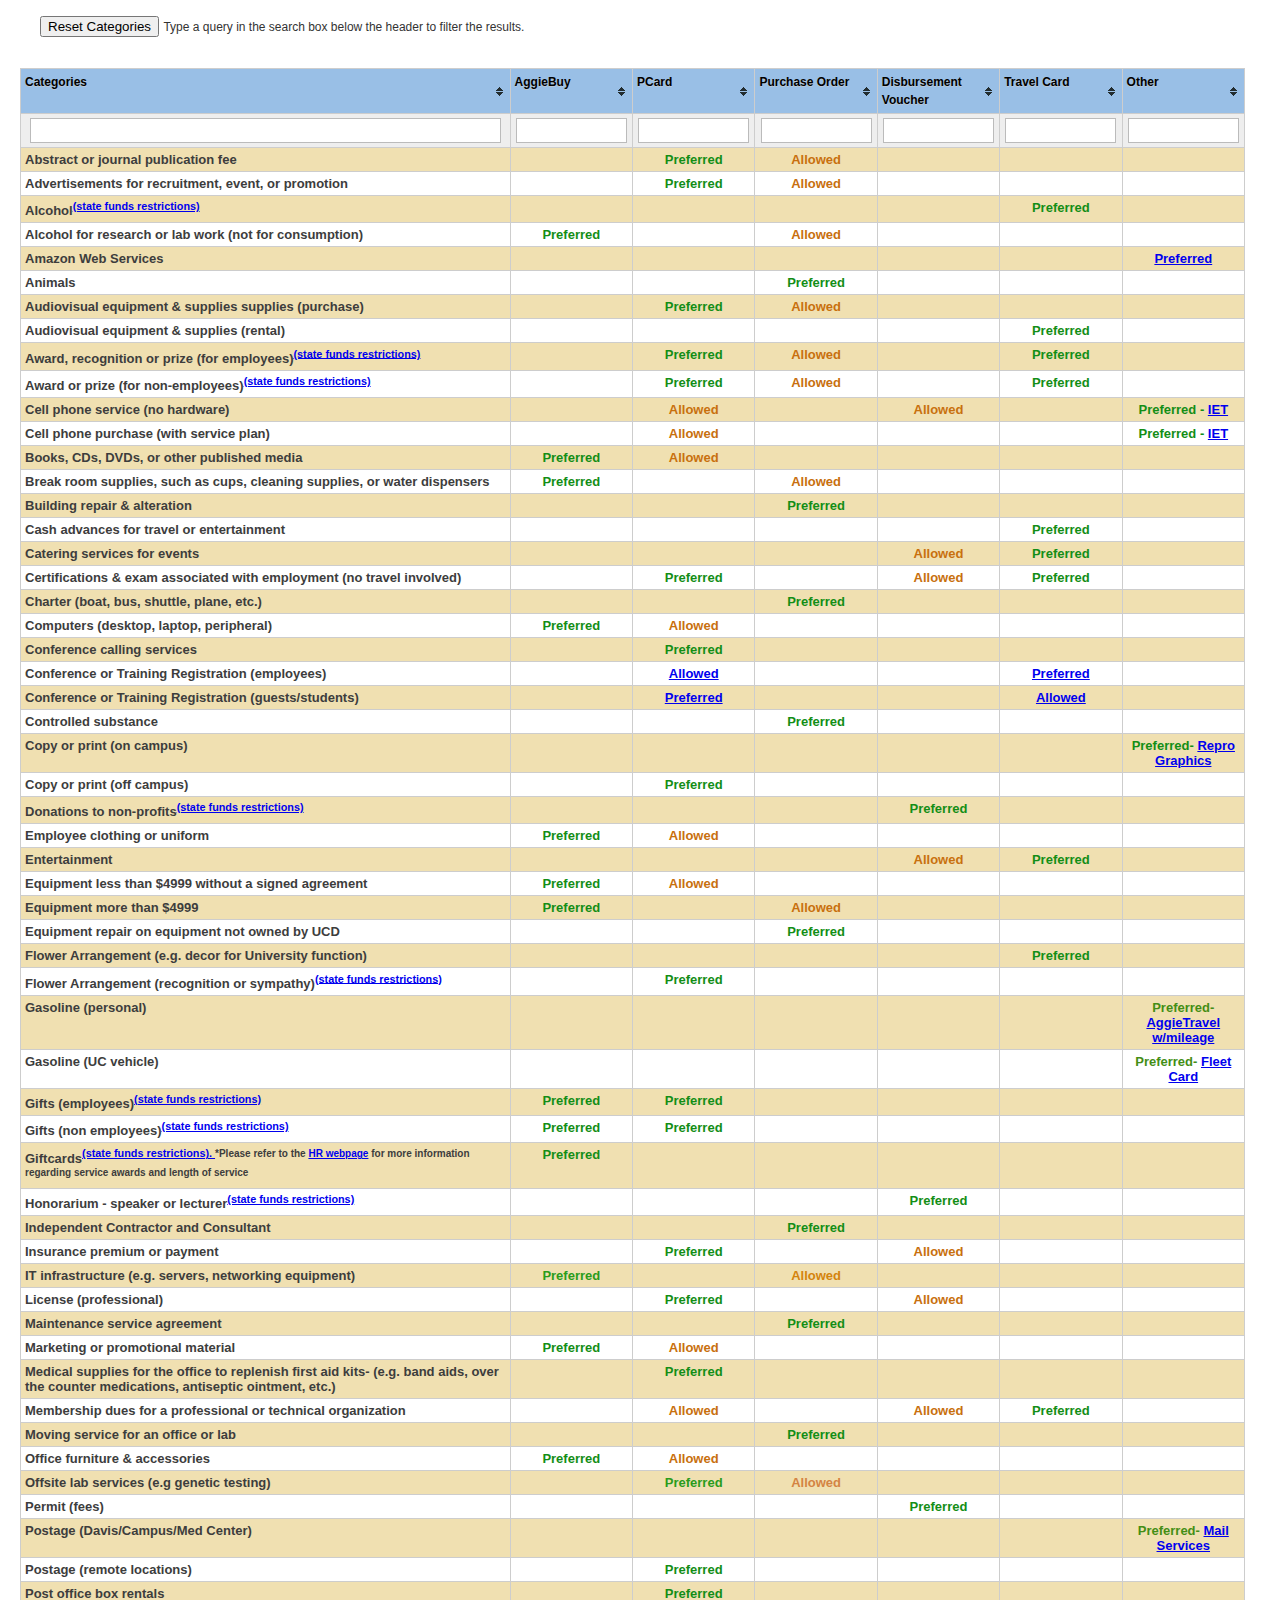
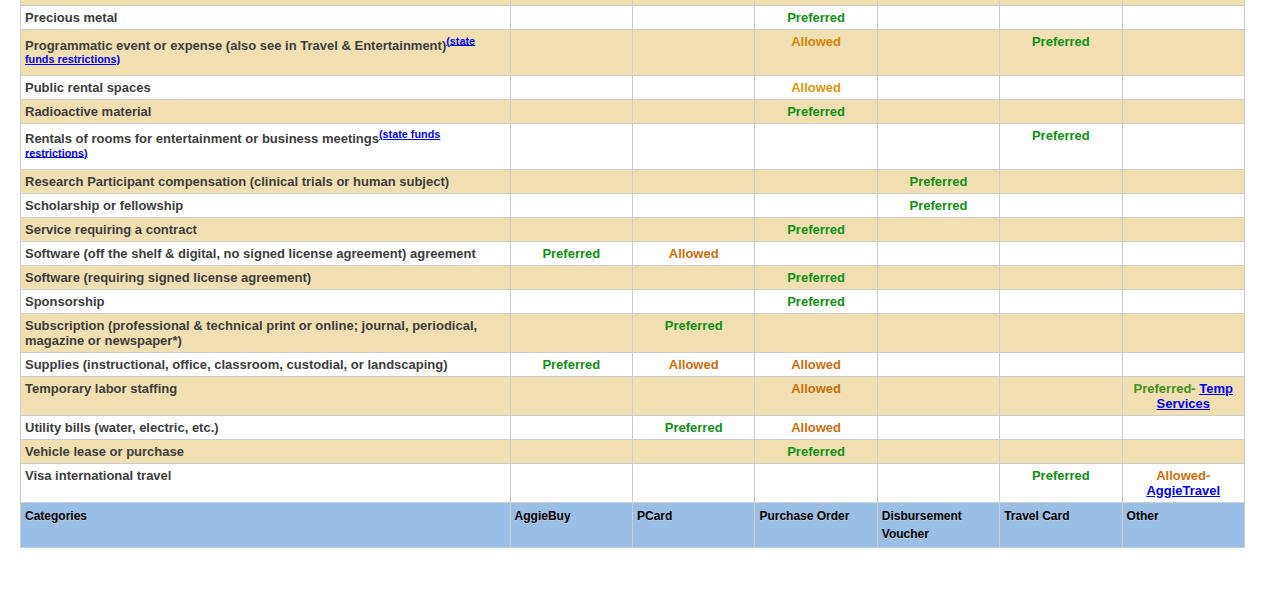
==== commit f3cf54de: "Update index.html" ====
--- a/index.html
+++ b/index.html
@@ -194,15 +194,7 @@
 		  <td width="10%" class="sortable" style="text-align: center">&nbsp;</td>
 		  <td width="10%" class="sortable" style="text-align: center">&nbsp;</td>
 	    </tr>
-		<tr>
-		  <td width="40%" class="sortable" id="quarenta"><strong>Break  room supplies, such as coffee, cups, or water</strong></td>
-		  <td width="10%" class="sortable" style="text-align: center; color: #138E16;"><strong>Preferred</strong></td>
-		  <td width="10%" class="sortable" style="text-align: center; color: #C8700E;"><strong>Allowed</strong></td>
-		  <td width="10%" class="sortable" style="text-align: center">&nbsp;</td>
-		  <td width="10%" class="sortable" style="text-align: center">&nbsp;</td>
-		  <td width="10%" class="sortable" style="text-align: center">&nbsp;</td>
-		  <td width="10%" class="sortable" style="text-align: center">&nbsp;</td>
-	    </tr>
+		
 		<tr>
 		  <td width="40%" class="sortable" id="quarenta"><strong>Break room supplies, such as cups, cleaning supplies, or water dispensers</strong></td>
 		  <td width="10%" class="sortable" style="text-align: center; color: #138E16;"><strong>Preferred</strong></td>
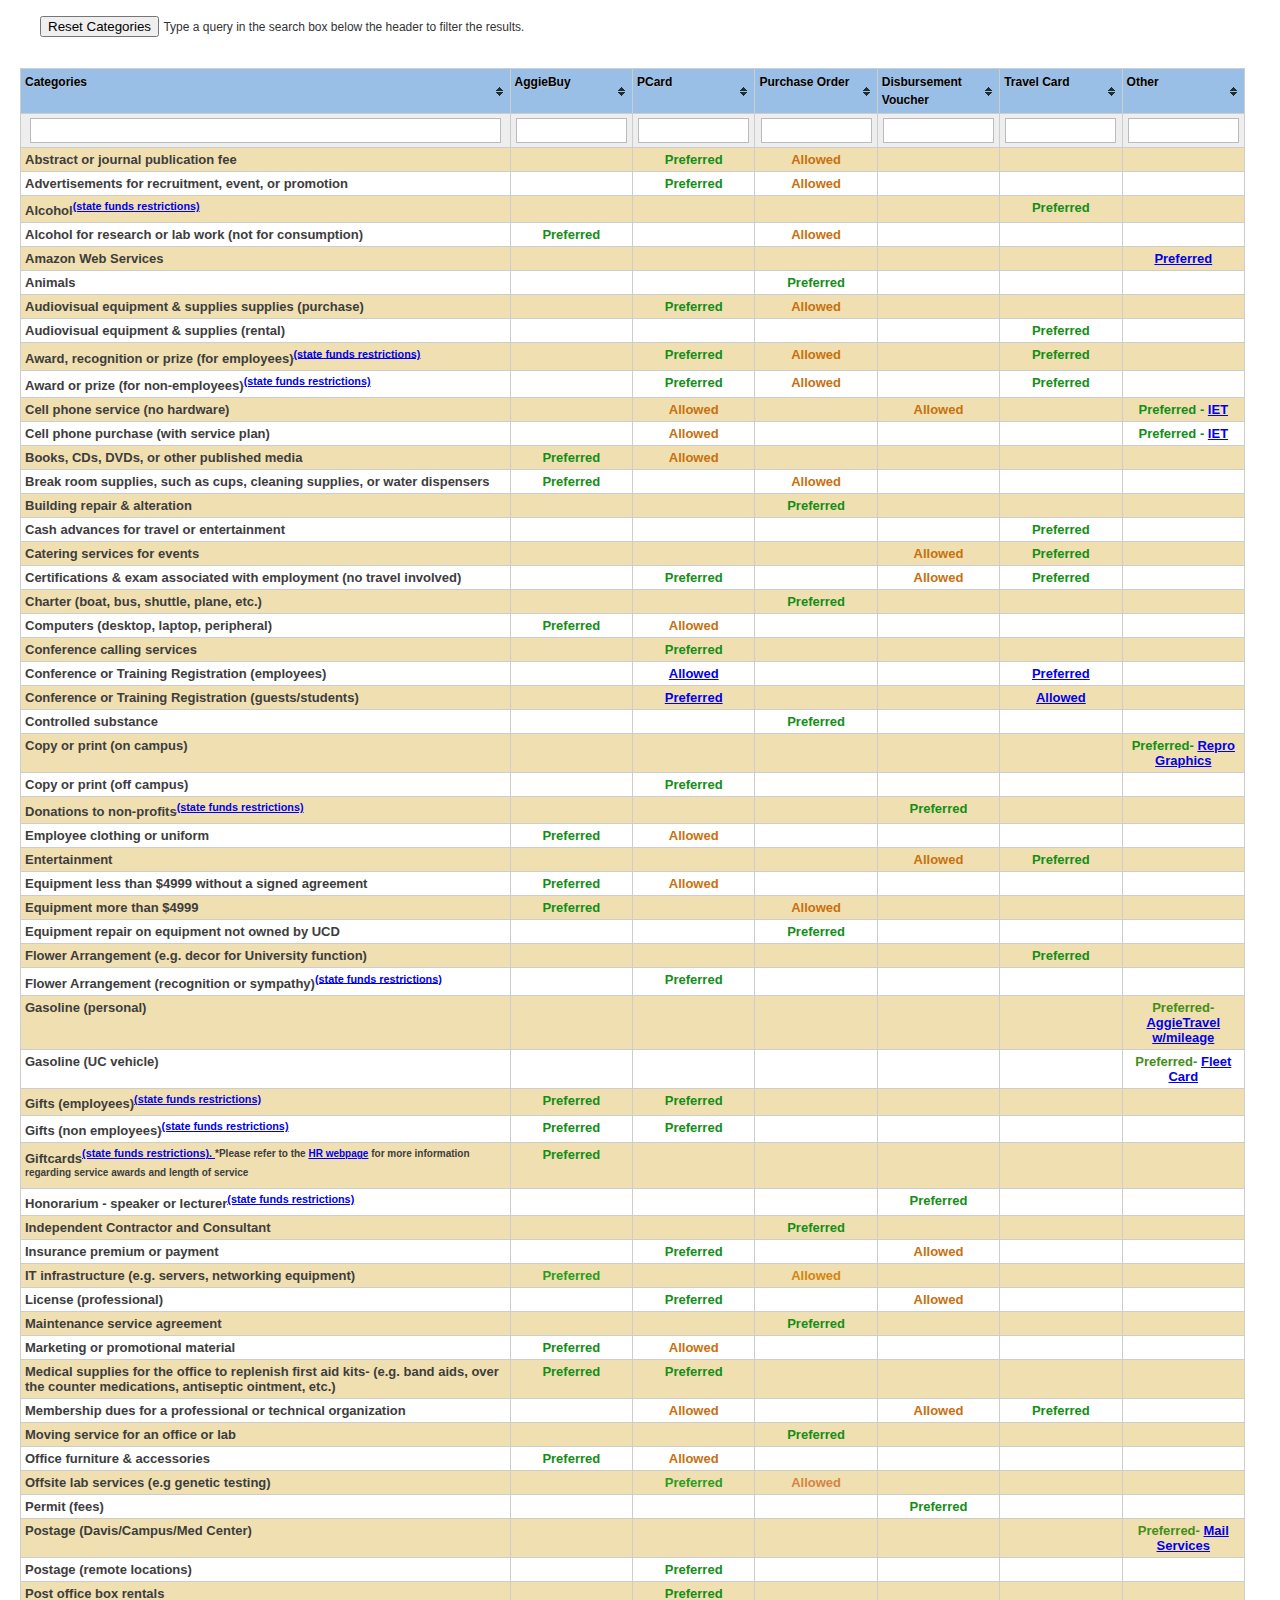
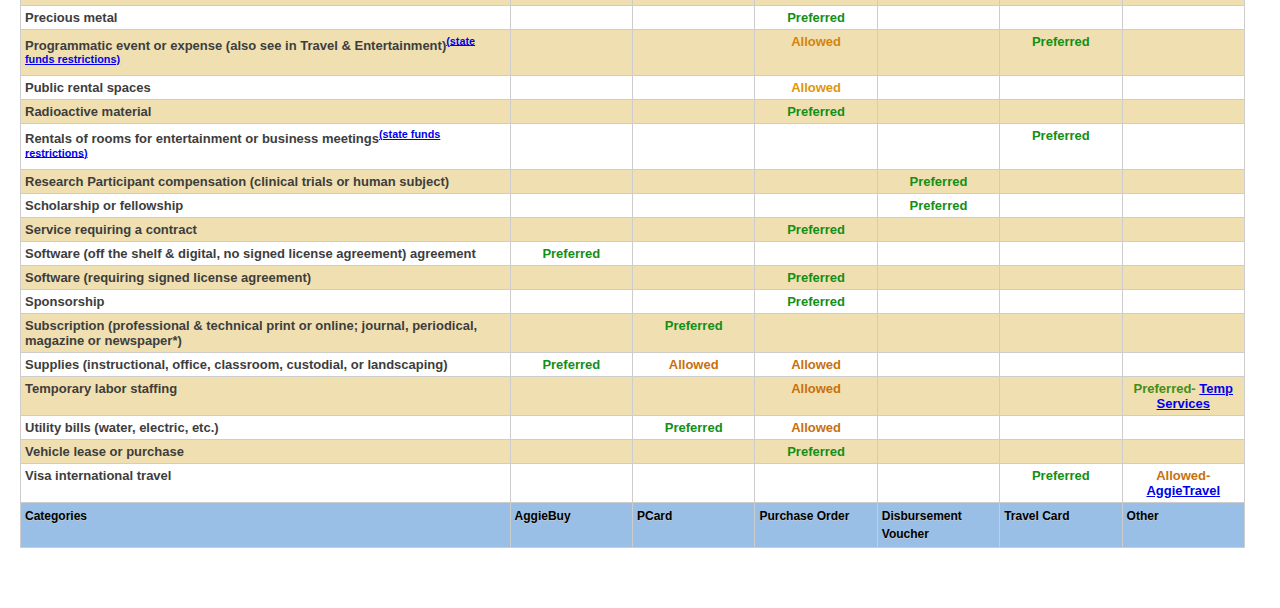
==== commit 0f54f1da: "Update index.html" ====
--- a/index.html
+++ b/index.html
@@ -494,7 +494,7 @@
 	  </tr>
 		<tr>
 		  <td class="sortable" id="quarenta6"><strong>Medical supplies for the office to replenish first aid kits- (e.g. band aids, over the counter medications, antiseptic ointment, etc.)</strong></td>
-		  <td class="sortable" style="text-align: center">&nbsp;</td>
+		  <td class="sortable" style="text-align: center; color: #138E16;"><strong>Preferred</strong></td>
 		  <td class="sortable" style="text-align: center; color: #138E16;"><strong>Preferred</strong></td>
 		  <td class="sortable" style="text-align: center">&nbsp;</td>
 		  <td class="sortable" style="text-align: center; color: #C8700E;">&nbsp;</td>
@@ -648,7 +648,7 @@
 		<tr>
 		  <td width="40%" class="sortable" id="quarenta"><strong>Software  (off the shelf &amp; digital, no signed license agreement) agreement</strong></td>
 		  <td width="10%" class="sortable" style="text-align: center; color: #138E16;"><strong>Preferred</strong></td>
-		  <td width="10%" class="sortable" style="text-align: center; color: #C8700E;"><strong>Allowed</strong></td>
+		  <td width="10%" class="sortable" style="text-align: center; color: #C8700E;"><strong></strong></td>
 		  <td width="10%" class="sortable" style="text-align: center">&nbsp;</td>
 		  <td width="10%" class="sortable" style="text-align: center">&nbsp;</td>
 		  <td width="10%" class="sortable" style="text-align: center">&nbsp;</td>
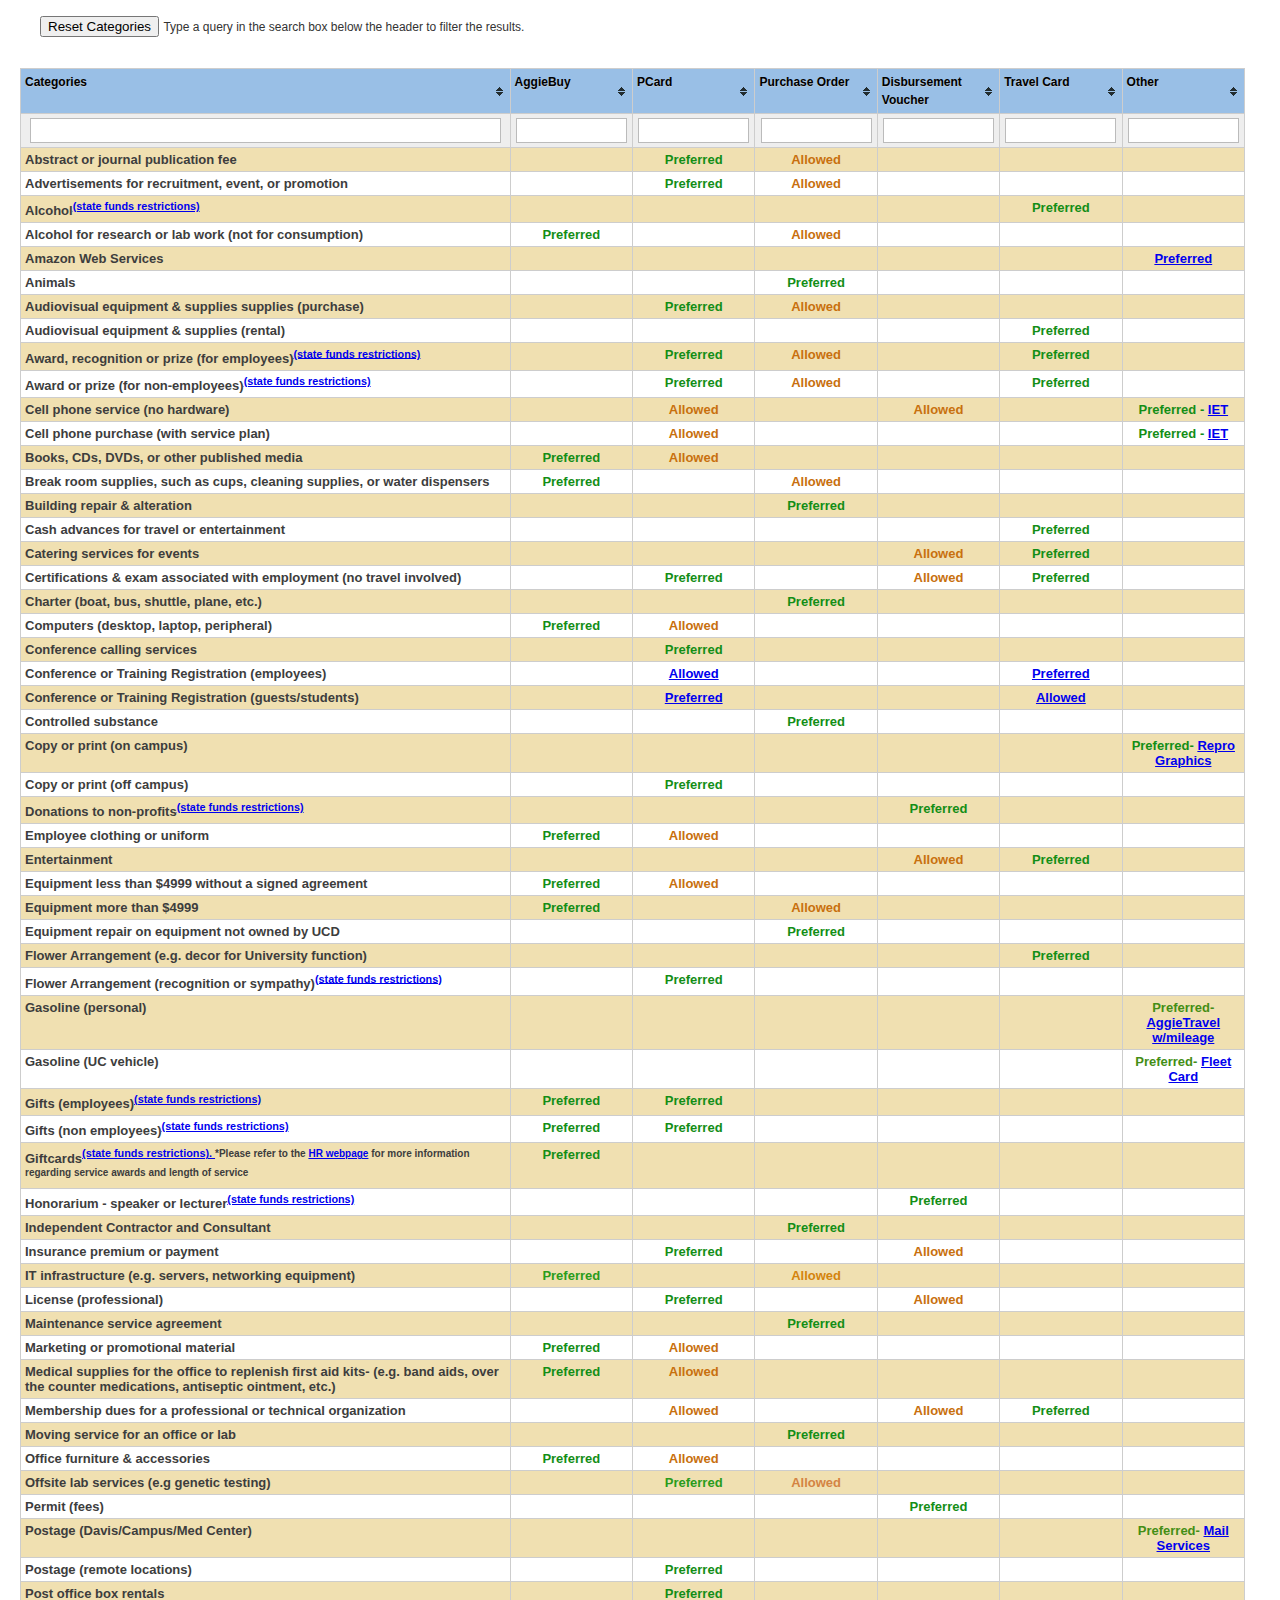
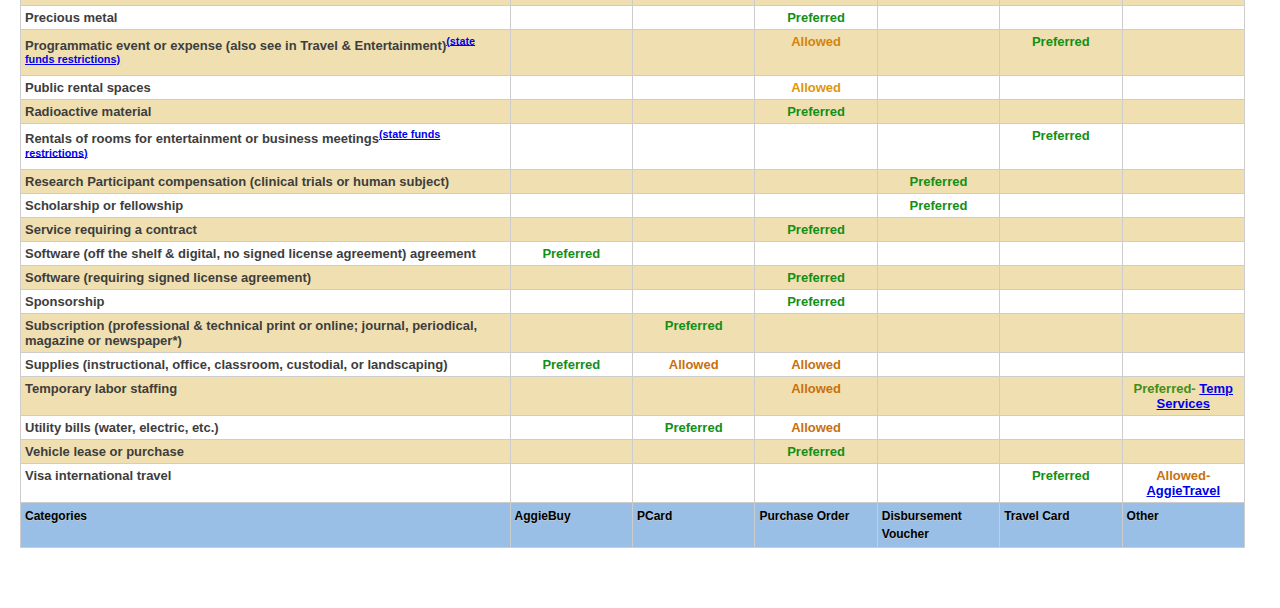
==== commit fcb56de3: "Update index.html" ====
--- a/index.html
+++ b/index.html
@@ -495,7 +495,7 @@
 		<tr>
 		  <td class="sortable" id="quarenta6"><strong>Medical supplies for the office to replenish first aid kits- (e.g. band aids, over the counter medications, antiseptic ointment, etc.)</strong></td>
 		  <td class="sortable" style="text-align: center; color: #138E16;"><strong>Preferred</strong></td>
-		  <td class="sortable" style="text-align: center; color: #138E16;"><strong>Preferred</strong></td>
+		  <td class="sortable"style="text-align: center; color: #C8700E;"><strong>Allowed</strong></td></td>
 		  <td class="sortable" style="text-align: center">&nbsp;</td>
 		  <td class="sortable" style="text-align: center; color: #C8700E;">&nbsp;</td>
 		  <td class="sortable" style="text-align: center">&nbsp;</td>
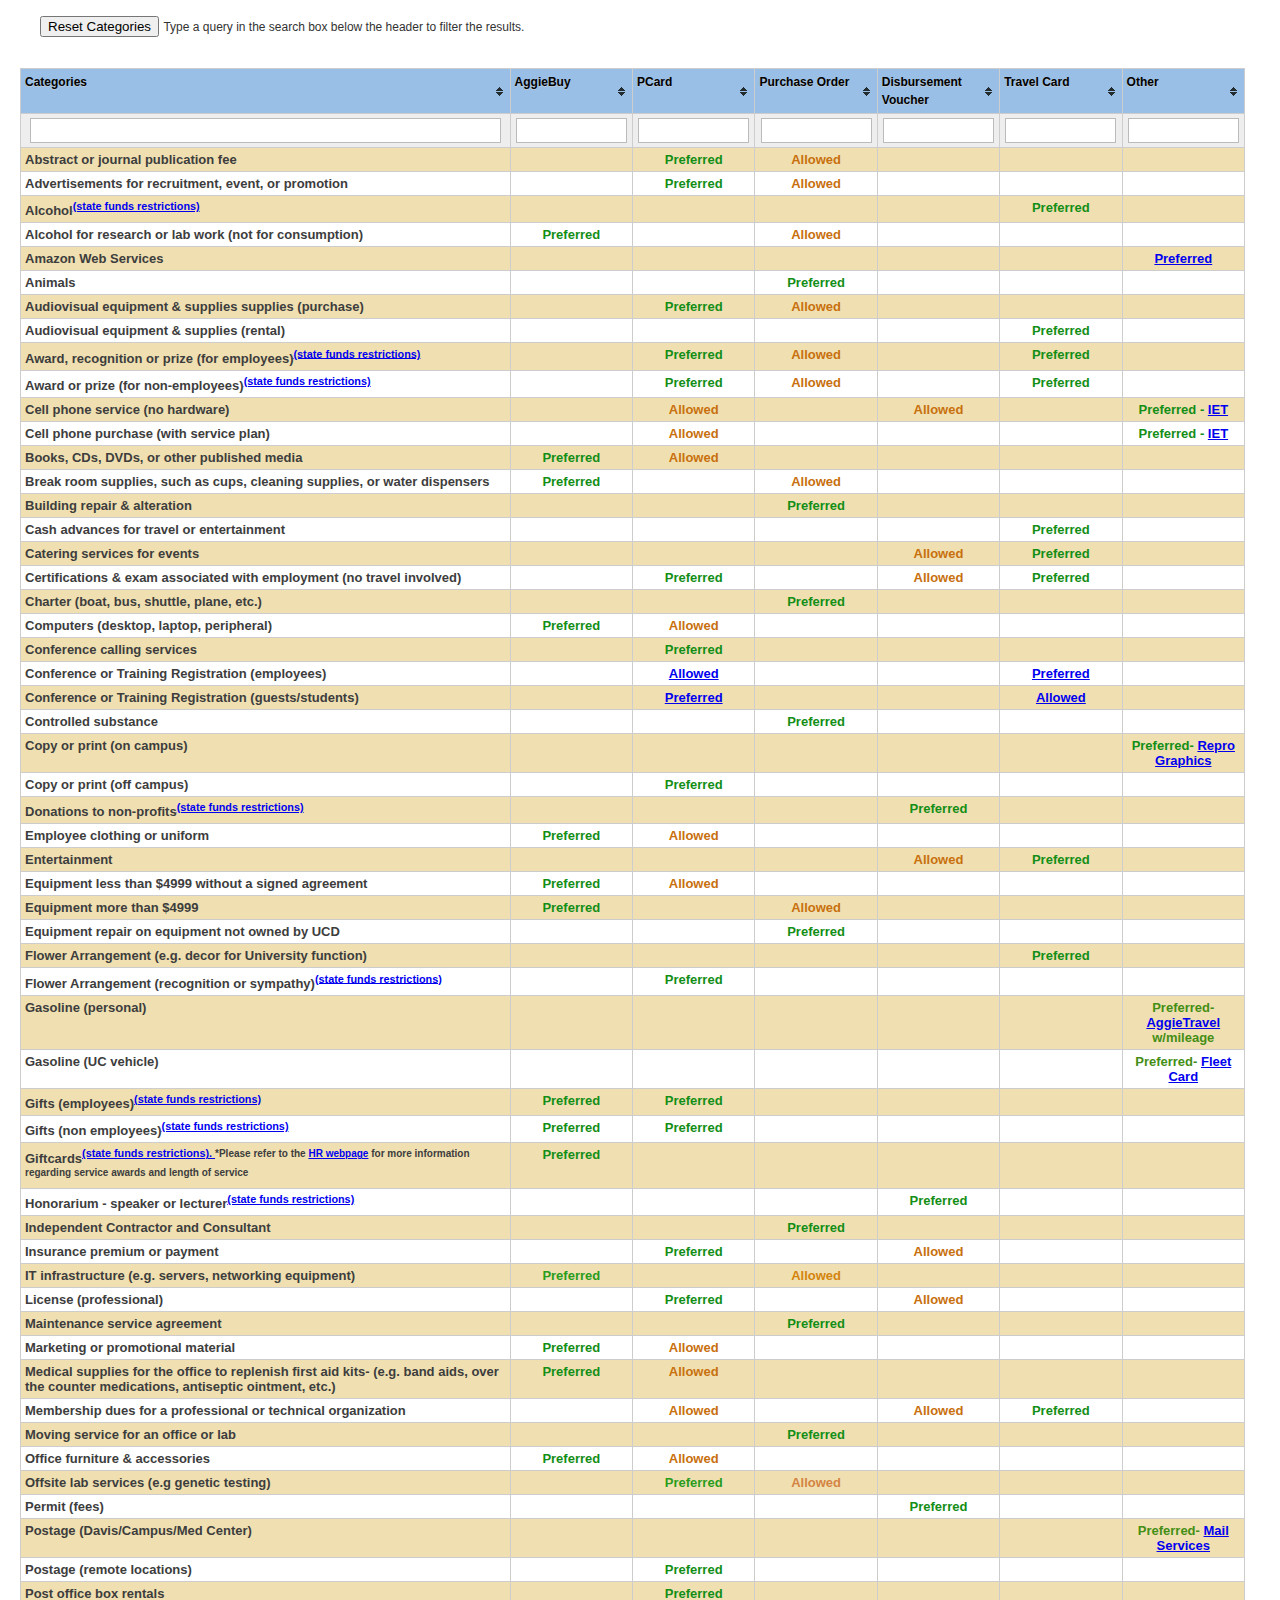
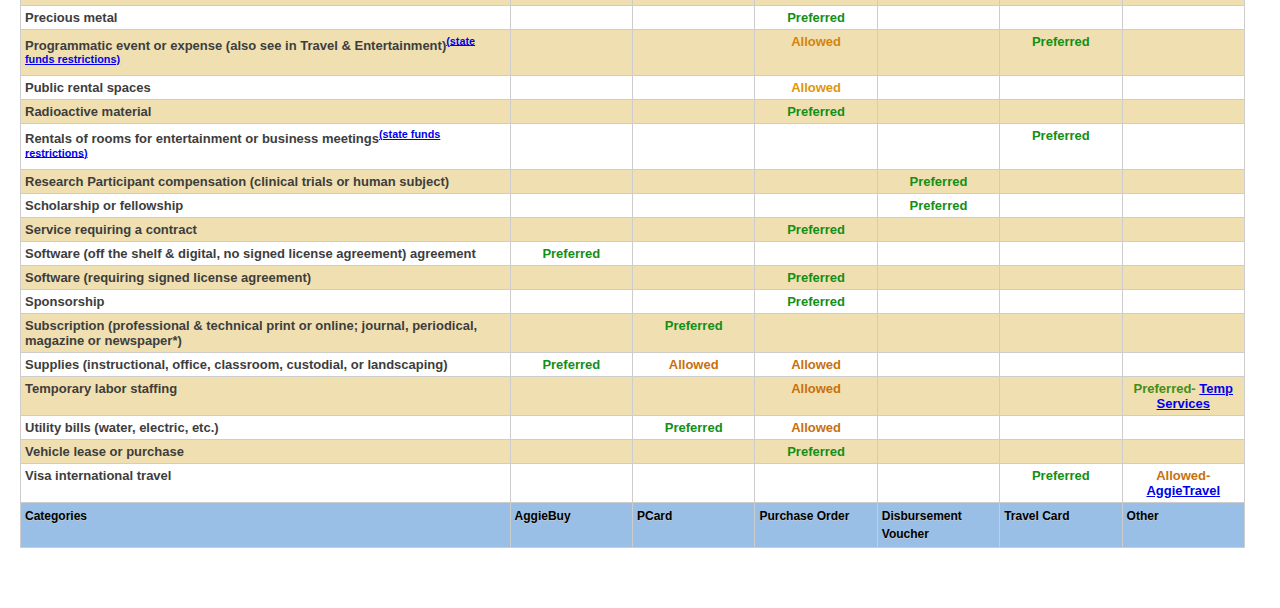
==== commit a508f3cd: "Update index.html" ====
--- a/index.html
+++ b/index.html
@@ -270,19 +270,19 @@
 		<tr>
 		  <td class="sortable" id="quarenta4"><strong>Conference  or Training Registration (employees)</strong></td>
 		  <td class="sortable" style="text-align: center">&nbsp;</td>
-		  <td class="sortable" style="text-align: center; color: #C8700E;"><strong><a href="http://afs.ucdavis.edu/our_services/travel-e-entertainment/nubn/documents-nubn/Registrations.pdf" target="_blank">Allowed</a></strong></td>
+		  <td class="sortable" style="text-align: center; color: #C8700E;"><strong><a href="https://supplychain.ucdavis.edu/travel-entertainment/travel/conference-reg">Allowed</a></strong></td>
 		  <td class="sortable" style="text-align: center; color: #138E16;">&nbsp;</td>
 		  <td class="sortable" style="text-align: center">&nbsp;</td>
-		  <td class="sortable" style="text-align: center; color: #138E16;"><strong><a href="http://afs.ucdavis.edu/our_services/travel-e-entertainment/nubn/documents-nubn/Registrations.pdf" target="_blank">Preferred</a></strong></td>
+		  <td class="sortable" style="text-align: center; color: #138E16;"><strong><a href="https://supplychain.ucdavis.edu/travel-entertainment/travel/conference-reg">Preferred</a></strong></td>
 		  <td class="sortable" style="text-align: center">&nbsp;</td>
 	  </tr>
 		<tr>
 		  <td class="sortable" id="quarenta5"><strong>Conference  or Training Registration (guests/students) </strong></td>
 		  <td class="sortable" style="text-align: center">&nbsp;</td>
-		  <td class="sortable" style="text-align: center; color: #138E16;"><strong><a href="http://afs.ucdavis.edu/our_services/travel-e-entertainment/nubn/documents-nubn/Registrations.pdf" target="_blank">Preferred</a></strong></td>
+		  <td class="sortable" style="text-align: center; color: #138E16;"><strong><a href="https://supplychain.ucdavis.edu/travel-entertainment/travel/conference-reg">Preferred</a></strong></td>
 		  <td class="sortable" style="text-align: center; color: #138E16;">&nbsp;</td>
 		  <td class="sortable" style="text-align: center">&nbsp;</td>
-		  <td class="sortable" style="text-align: center; color: #C8700E;"><strong><a href="http://afs.ucdavis.edu/our_services/travel-e-entertainment/nubn/documents-nubn/Registrations.pdf" target="_blank">Allowed</a></strong></td>
+		  <td class="sortable" style="text-align: center; color: #C8700E;"><strong><a href="https://supplychain.ucdavis.edu/travel-entertainment/travel/conference-reg">Allowed</a></strong></td>
 		  <td class="sortable" style="text-align: center">&nbsp;</td>
 	  </tr>
 		<tr>
@@ -391,7 +391,7 @@
 		  <td width="10%" class="sortable" style="text-align: center">&nbsp;</td>
 		  <td width="10%" class="sortable" style="text-align: center">&nbsp;</td>
 		  <td width="10%" class="sortable" style="text-align: center">&nbsp;</td>
-		  <td width="10%" class="sortable" style="text-align: center; color: #448E15;"><strong>Preferred- <a href="https://afs.ucdavis.edu/our_services/travel-e-entertainment/travel/mileage.html" target="_blank">AggieTravel w/mileage</a></strong></td>
+		  <td width="10%" class="sortable" style="text-align: center; color: #448E15;"><strong>Preferred- <a href="https://supplychain.ucdavis.edu/travel-entertainment/mileage">AggieTravel</a><a> w/mileage</a></strong></td>
 	  </tr>
 		<tr>
 		  <td width="40%" class="sortable" id="quarenta"><strong>Gasoline  (UC vehicle)</strong></td>
@@ -553,7 +553,7 @@
 		  <td width="10%" class="sortable" style="text-align: center">&nbsp;</td>
 		  <td width="10%" class="sortable" style="text-align: center">&nbsp;</td>
 		  <td width="10%" class="sortable" style="text-align: center">&nbsp;</td>
-		  <td width="10%" class="sortable" style="text-align: center; color: #448E15;"><strong>Preferred- <a href="http://afs.ucdavis.edu/our_services/distribution-services/mail-services/index.html" target="new">Mail Services</a></strong></td>
+		  <td width="10%" class="sortable" style="text-align: center; color: #448E15;"><strong>Preferred- <a href="https://supplychain.ucdavis.edu/shipping/srvc-requests/stamps">Mail</a><a> </a><a href="https://supplychain.ucdavis.edu/shipping/srvc-requests/stamps">Services</a></strong></td>
 	  </tr>
 		<tr>
 		  <td width="40%" class="sortable" id="quarenta"><strong>Postage  (remote locations)</strong></td>
@@ -724,7 +724,7 @@
 		  <td width="10%" class="sortable" style="text-align: center">&nbsp;</td>
 		  <td width="10%" class="sortable" style="text-align: center">&nbsp;</td>
 		  <td width="10%" class="sortable" style="text-align: center; color: #138E16;"><strong>Preferred</strong></td>
-		  <td width="10%" class="sortable" style="text-align: center; color: #C8700E;"><strong>Allowed- <a href="http://afs.ucdavis.edu/systems/aggie-travel/index.html" target="new">AggieTravel</a></strong></td>
+		  <td width="10%" class="sortable" style="text-align: center; color: #C8700E;"><strong>Allowed- <a href="https://supplychain.ucdavis.edu/travel-entertainment/foreign-travel">AggieTravel</a></strong></td>
 	  </tr>
 <!--
 		<tr><td>student23</td><td>Mathematics</td><td>male</td><td>82</td><td>77</td><td>0</td><td>79</td></tr>
@@ -765,3 +765,5 @@
 </html>
 
 
+
+
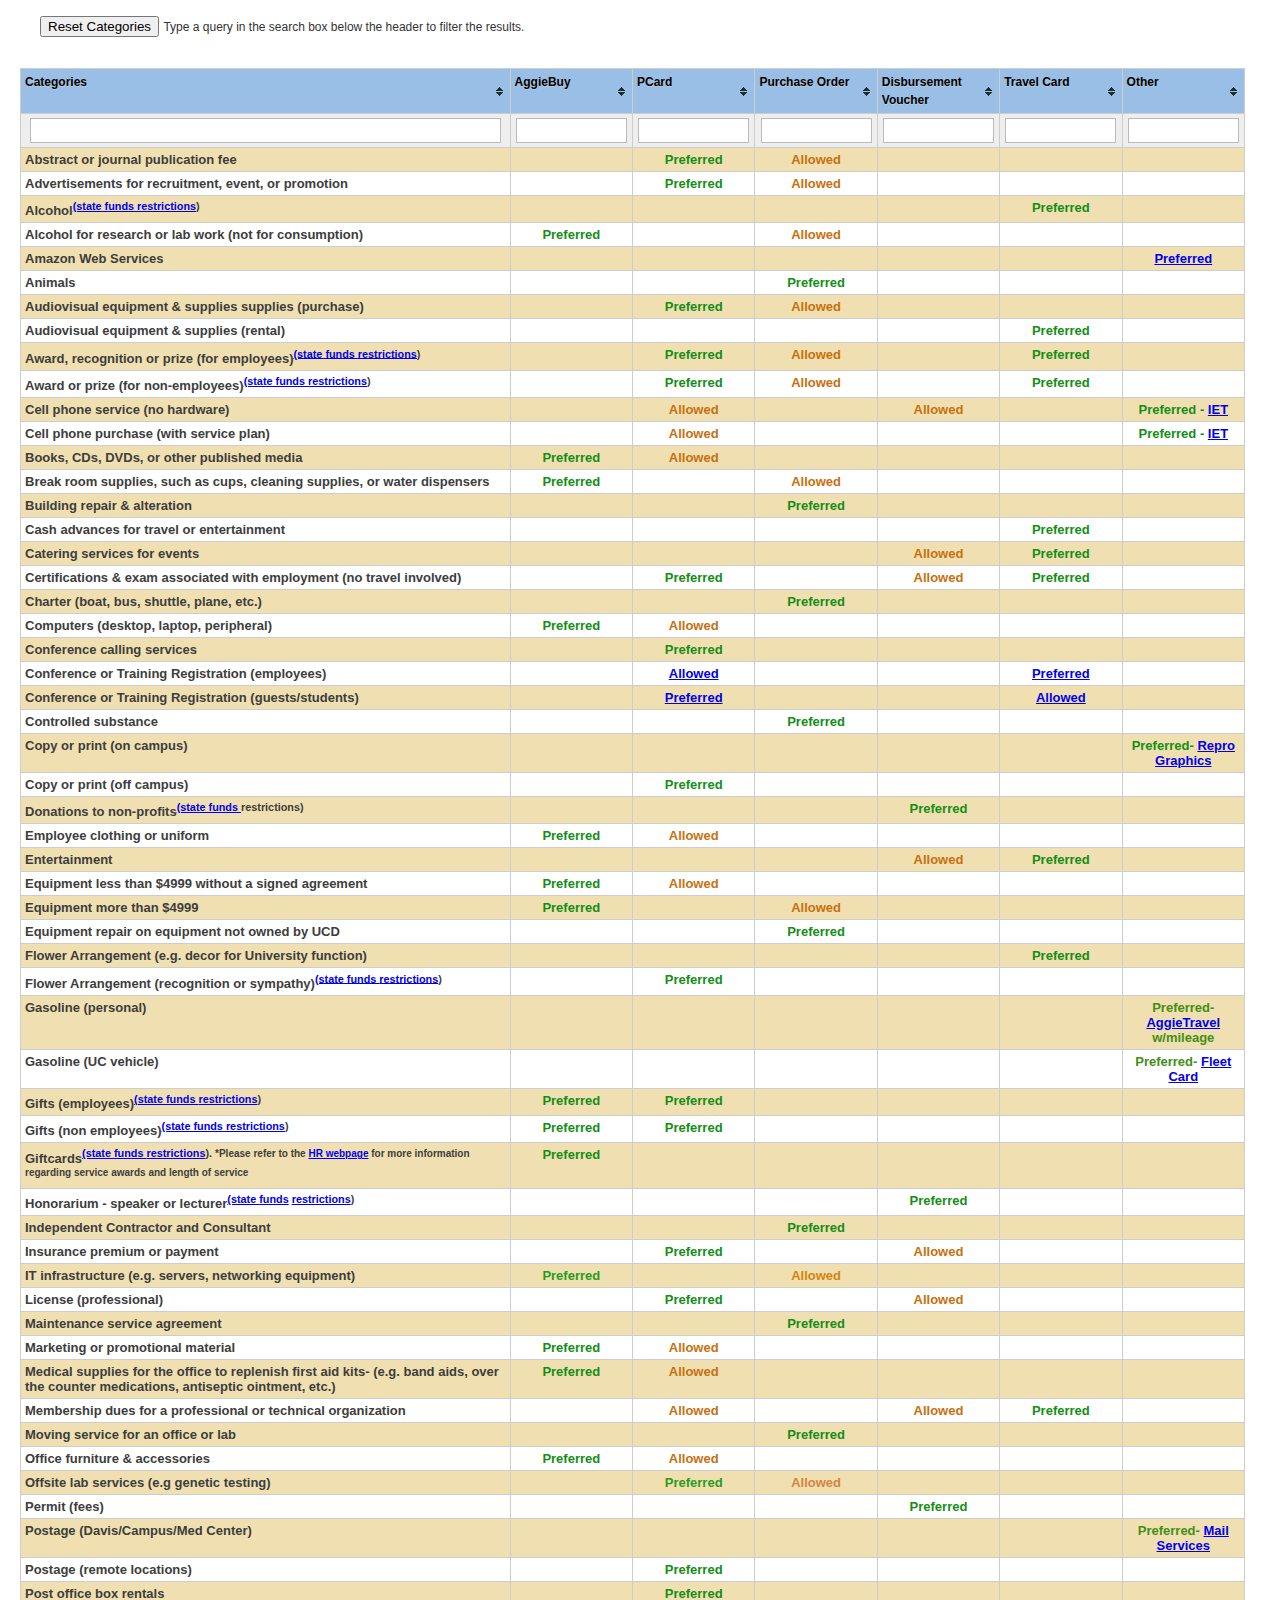
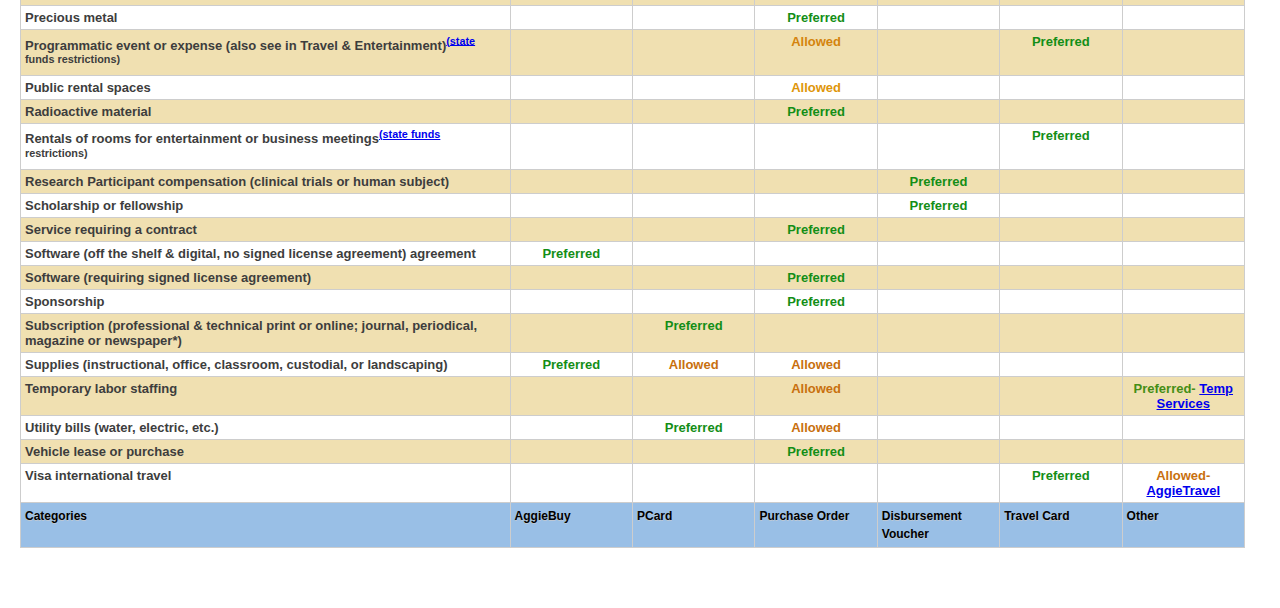
==== commit c085ef88: "Update index.html" ====
--- a/index.html
+++ b/index.html
@@ -96,7 +96,7 @@
 		  <td width="10%" class="sortable" style="text-align: center">&nbsp;</td>
 	    </tr>
 		<tr>
-		  <td width="40%" class="sortable" id="quarenta"><strong>Alcohol<sup><a href="http://afs.ucdavis.edu/resources/fiscal-officer/understanding-accts-e-funds/funds/general-funds1/state-general-funds1.html" target="same">(state funds restrictions)</a></sup><a href="http://afs.ucdavis.edu/resources/fiscal-officer/understanding-accts-e-funds/funds/general-funds1/state-general-funds1.html" target="same"></a></strong></td>
+		  <td width="40%" class="sortable" id="quarenta"><strong>Alcohol<sup><a href="http://afs.ucdavis.edu/resources/fiscal-officer/understanding-accts-e-funds/funds/general-funds1/state-general-funds1.html" target="same">(state funds </a><a href="https://financeandbusiness.ucdavis.edu/finance/accounting-financial-reporting/fiscal-officer/accts-funds">restrictions</a><a>)</a></sup><a href="http://afs.ucdavis.edu/resources/fiscal-officer/understanding-accts-e-funds/funds/general-funds1/state-general-funds1.html" target="same"></a></strong></td>
 		  <td width="10%" class="sortable" style="text-align: center">&nbsp;</td>
 		  <td width="10%" class="sortable" style="text-align: center">&nbsp;</td>
 		  <td width="10%" class="sortable" style="text-align: center">&nbsp;</td>
@@ -150,16 +150,16 @@
 		  <td width="10%" class="sortable" style="text-align: center">&nbsp;</td>
 	    </tr>
 		<tr>
-		  <td width="40%" class="sortable" id="quarenta"><strong>Award, recognition or prize (for  employees)<sup><a href="http://afs.ucdavis.edu/resources/fiscal-officer/understanding-accts-e-funds/funds/general-funds1/state-general-funds1.html" target="same">(state funds restrictions)</a></sup><a href="http://afs.ucdavis.edu/resources/fiscal-officer/understanding-accts-e-funds/funds/general-funds1/state-general-funds1.html" target="same"></a><a href="http://afs.ucdavis.edu/resources/fiscal-officer/understanding-accts-e-funds/funds/general-funds1/state-general-funds1.html" target="same"></a></strong></td>
-		  <td width="10%" class="sortable" style="text-align: center">&nbsp;</td>
-		  <td width="10%" class="sortable" style="text-align: center; color: #138E16;"><strong>Preferred</strong></td>
-		  <td width="10%" class="sortable" style="text-align: center; color: #C8700E;"><strong>Allowed</strong></td>
-		  <td width="10%" class="sortable" style="text-align: center">&nbsp;</td>
-		  <td width="10%" class="sortable" style="text-align: center; color: #138E16;"><strong>Preferred</strong></td>
-		  <td width="10%" class="sortable" style="text-align: center">&nbsp;</td>
-	    </tr>
-		<tr>
-		  <td width="40%" class="sortable" id="quarenta"><strong>Award or prize (for  non-employees)<sup><a href="http://afs.ucdavis.edu/resources/fiscal-officer/understanding-accts-e-funds/funds/general-funds1/state-general-funds1.html" target="same">(state funds restrictions)</a></sup><a href="http://afs.ucdavis.edu/resources/fiscal-officer/understanding-accts-e-funds/funds/general-funds1/state-general-funds1.html" target="same"></a><a href="http://afs.ucdavis.edu/resources/fiscal-officer/understanding-accts-e-funds/funds/general-funds1/state-general-funds1.html" target="same"></a><a href="https://afs.ucdavis.edu/our_services/account_payable/procurement-card/chart1.html" target="same"></a></strong></td>
+		  <td width="40%" class="sortable" id="quarenta"><strong>Award, recognition or prize (for  employees)<sup><a href="http://afs.ucdavis.edu/resources/fiscal-officer/understanding-accts-e-funds/funds/general-funds1/state-general-funds1.html" target="same">(state funds </a><a href="https://financeandbusiness.ucdavis.edu/finance/accounting-financial-reporting/fiscal-officer/accts-funds">restrictions</a><a>)</a></sup><a href="http://afs.ucdavis.edu/resources/fiscal-officer/understanding-accts-e-funds/funds/general-funds1/state-general-funds1.html" target="same"></a><a href="http://afs.ucdavis.edu/resources/fiscal-officer/understanding-accts-e-funds/funds/general-funds1/state-general-funds1.html" target="same"></a></strong></td>
+		  <td width="10%" class="sortable" style="text-align: center">&nbsp;</td>
+		  <td width="10%" class="sortable" style="text-align: center; color: #138E16;"><strong>Preferred</strong></td>
+		  <td width="10%" class="sortable" style="text-align: center; color: #C8700E;"><strong>Allowed</strong></td>
+		  <td width="10%" class="sortable" style="text-align: center">&nbsp;</td>
+		  <td width="10%" class="sortable" style="text-align: center; color: #138E16;"><strong>Preferred</strong></td>
+		  <td width="10%" class="sortable" style="text-align: center">&nbsp;</td>
+	    </tr>
+		<tr>
+		  <td width="40%" class="sortable" id="quarenta"><strong>Award or prize (for  non-employees)<sup><a href="http://afs.ucdavis.edu/resources/fiscal-officer/understanding-accts-e-funds/funds/general-funds1/state-general-funds1.html" target="same">(state funds </a><a href="https://financeandbusiness.ucdavis.edu/finance/accounting-financial-reporting/fiscal-officer/accts-funds">restrictions</a><a>)</a></sup><a href="http://afs.ucdavis.edu/resources/fiscal-officer/understanding-accts-e-funds/funds/general-funds1/state-general-funds1.html" target="same"></a><a href="http://afs.ucdavis.edu/resources/fiscal-officer/understanding-accts-e-funds/funds/general-funds1/state-general-funds1.html" target="same"></a><a href="https://afs.ucdavis.edu/our_services/account_payable/procurement-card/chart1.html" target="same"></a></strong></td>
 		  <td width="10%" class="sortable" style="text-align: center">&nbsp;</td>
 		  <td width="10%" class="sortable" style="text-align: center; color: #138E16;"><strong>Preferred</strong></td>
 		  <td width="10%" class="sortable" style="text-align: center; color: #C8700E;"><strong>Allowed</strong></td>
@@ -313,7 +313,7 @@
 		  <td width="10%" class="sortable" style="text-align: center">&nbsp;</td>
 	    </tr>
 		<tr>
-		  <td width="40%" class="sortable" id="quarenta"><strong>Donations to non-profits<sup><a href="http://afs.ucdavis.edu/resources/fiscal-officer/understanding-accts-e-funds/funds/general-funds1/state-general-funds1.html" target="same">(state funds restrictions)</a></sup><a href="http://afs.ucdavis.edu/resources/fiscal-officer/understanding-accts-e-funds/funds/general-funds1/state-general-funds1.html" target="same"></a><a href="http://afs.ucdavis.edu/resources/fiscal-officer/understanding-accts-e-funds/funds/general-funds1/state-general-funds1.html" target="same"></a><a href="https://afs.ucdavis.edu/our_services/account_payable/procurement-card/chart1.html" target="same"></a></strong></td>
+		  <td width="40%" class="sortable" id="quarenta"><strong>Donations to non-profits<sup><a href="http://afs.ucdavis.edu/resources/fiscal-officer/understanding-accts-e-funds/funds/general-funds1/state-general-funds1.html" target="same">(state funds</a><a href="https://financeandbusiness.ucdavis.edu/finance/accounting-financial-reporting/fiscal-officer/accts-funds"> </a><a>restrictions)</a></sup><a href="http://afs.ucdavis.edu/resources/fiscal-officer/understanding-accts-e-funds/funds/general-funds1/state-general-funds1.html" target="same"></a><a href="http://afs.ucdavis.edu/resources/fiscal-officer/understanding-accts-e-funds/funds/general-funds1/state-general-funds1.html" target="same"></a><a href="https://afs.ucdavis.edu/our_services/account_payable/procurement-card/chart1.html" target="same"></a></strong></td>
 		  <td width="10%" class="sortable" style="text-align: center">&nbsp;</td>
 		  <td width="10%" class="sortable" style="text-align: center">&nbsp;</td>
 		  <td width="10%" class="sortable" style="text-align: center">&nbsp;</td>
@@ -376,7 +376,7 @@
 		  <td width="10%" class="sortable" style="text-align: center">&nbsp;</td>
 	  </tr>
 		<tr>
-		  <td width="40%" class="sortable" id="quarenta"><strong>Flower  Arrangement (recognition or sympathy)<sup><a href="http://afs.ucdavis.edu/resources/fiscal-officer/understanding-accts-e-funds/funds/general-funds1/state-general-funds1.html" target="same">(state funds restrictions)</a></sup><a href="http://afs.ucdavis.edu/resources/fiscal-officer/understanding-accts-e-funds/funds/general-funds1/state-general-funds1.html" target="same"></a><a href="http://afs.ucdavis.edu/resources/fiscal-officer/understanding-accts-e-funds/funds/general-funds1/state-general-funds1.html" target="same"></a><a href="https://afs.ucdavis.edu/our_services/account_payable/procurement-card/chart1.html" target="same"></a><a href="#asterisk"></a></strong></td>
+		  <td width="40%" class="sortable" id="quarenta"><strong>Flower  Arrangement (recognition or sympathy)<sup><a href="http://afs.ucdavis.edu/resources/fiscal-officer/understanding-accts-e-funds/funds/general-funds1/state-general-funds1.html" target="same">(state funds </a><a href="https://financeandbusiness.ucdavis.edu/finance/accounting-financial-reporting/fiscal-officer/accts-funds">restrictions</a><a>)</a></sup><a href="http://afs.ucdavis.edu/resources/fiscal-officer/understanding-accts-e-funds/funds/general-funds1/state-general-funds1.html" target="same"></a><a href="http://afs.ucdavis.edu/resources/fiscal-officer/understanding-accts-e-funds/funds/general-funds1/state-general-funds1.html" target="same"></a><a href="https://afs.ucdavis.edu/our_services/account_payable/procurement-card/chart1.html" target="same"></a><a href="#asterisk"></a></strong></td>
 		  <td width="10%" class="sortable" style="text-align: center">&nbsp;</td>
 		  <td width="10%" class="sortable" style="text-align: center; color: #138E16;"><strong>Preferred</strong></td>
 		  <td width="10%" class="sortable" style="text-align: center">&nbsp;</td>
@@ -403,25 +403,25 @@
 		  <td width="10%" class="sortable" style="text-align: center; color: #448E15;"><strong>Preferred- <a href="http://fleet.ucdavis.edu/dispatch/otherServices" target="new">Fleet Card</a></strong></td>
 	  </tr>
 		<tr>
-		  <td width="40%" class="sortable" id="quarenta"><strong>Gifts  (employees)<sup><a href="http://afs.ucdavis.edu/resources/fiscal-officer/understanding-accts-e-funds/funds/general-funds1/state-general-funds1.html" target="same">(state funds restrictions)</a></sup><a href="http://afs.ucdavis.edu/resources/fiscal-officer/understanding-accts-e-funds/funds/general-funds1/state-general-funds1.html" target="same"></a><a href="http://afs.ucdavis.edu/resources/fiscal-officer/understanding-accts-e-funds/funds/general-funds1/state-general-funds1.html" target="same"></a><a href="https://afs.ucdavis.edu/our_services/account_payable/procurement-card/chart1.html" target="same"></a></strong></td>
-		  <td width="10%" class="sortable" style="text-align: center; color: #138E16;"><strong>Preferred</strong></td>
-		  <td width="10%" class="sortable" style="text-align: center; color: #138E16;"><strong>Preferred</strong></td>
-		  <td width="10%" class="sortable" style="text-align: center">&nbsp;</td>
-		  <td width="10%" class="sortable" style="text-align: center">&nbsp;</td>
-		  <td width="10%" class="sortable" style="text-align: center">&nbsp;</td>
-		  <td width="10%" class="sortable" style="text-align: center">&nbsp;</td>
-	  </tr>
-		<tr>
-		  <td width="40%" class="sortable" id="quarenta"><strong>Gifts  (non employees)<sup><a href="http://afs.ucdavis.edu/resources/fiscal-officer/understanding-accts-e-funds/funds/general-funds1/state-general-funds1.html" target="same">(state funds restrictions)</a></sup><a href="http://afs.ucdavis.edu/resources/fiscal-officer/understanding-accts-e-funds/funds/general-funds1/state-general-funds1.html" target="same"></a><a href="http://afs.ucdavis.edu/resources/fiscal-officer/understanding-accts-e-funds/funds/general-funds1/state-general-funds1.html" target="same"></a><a href="https://afs.ucdavis.edu/our_services/account_payable/procurement-card/chart1.html" target="same"></a></strong></td>
-		  <td width="10%" class="sortable" style="text-align: center; color: #138E16;"><strong>Preferred</strong></td>
-		  <td width="10%" class="sortable" style="text-align: center; color: #138E16;"><strong>Preferred</strong></td>
-		  <td width="10%" class="sortable" style="text-align: center">&nbsp;</td>
-		  <td width="10%" class="sortable" style="text-align: center">&nbsp;</td>
-		  <td width="10%" class="sortable" style="text-align: center">&nbsp;</td>
-		  <td width="10%" class="sortable" style="text-align: center">&nbsp;</td>
-	  </tr>
-		<tr>
-		  <td width="40%" class="sortable" id="quarenta"><strong>Giftcards<sup><a href="http://afs.ucdavis.edu/resources/fiscal-officer/understanding-accts-e-funds/funds/general-funds1/state-general-funds1.html" target="same">(state funds restrictions).&nbsp;</a><span style="font-size: 10px">*Please refer to the <a href="https://hr.ucdavis.edu/departments/learning-dev/ee-recognition/service-award">HR webpage</a> for more information regarding service awards and length of service</sup></span></strong></td>
+		  <td width="40%" class="sortable" id="quarenta"><strong>Gifts  (employees)<sup><a href="http://afs.ucdavis.edu/resources/fiscal-officer/understanding-accts-e-funds/funds/general-funds1/state-general-funds1.html" target="same">(state funds </a><a href="https://financeandbusiness.ucdavis.edu/finance/accounting-financial-reporting/fiscal-officer/accts-funds">restrictions</a><a>)</a></sup><a href="http://afs.ucdavis.edu/resources/fiscal-officer/understanding-accts-e-funds/funds/general-funds1/state-general-funds1.html" target="same"></a><a href="http://afs.ucdavis.edu/resources/fiscal-officer/understanding-accts-e-funds/funds/general-funds1/state-general-funds1.html" target="same"></a><a href="https://afs.ucdavis.edu/our_services/account_payable/procurement-card/chart1.html" target="same"></a></strong></td>
+		  <td width="10%" class="sortable" style="text-align: center; color: #138E16;"><strong>Preferred</strong></td>
+		  <td width="10%" class="sortable" style="text-align: center; color: #138E16;"><strong>Preferred</strong></td>
+		  <td width="10%" class="sortable" style="text-align: center">&nbsp;</td>
+		  <td width="10%" class="sortable" style="text-align: center">&nbsp;</td>
+		  <td width="10%" class="sortable" style="text-align: center">&nbsp;</td>
+		  <td width="10%" class="sortable" style="text-align: center">&nbsp;</td>
+	  </tr>
+		<tr>
+		  <td width="40%" class="sortable" id="quarenta"><strong>Gifts  (non employees)<sup><a href="http://afs.ucdavis.edu/resources/fiscal-officer/understanding-accts-e-funds/funds/general-funds1/state-general-funds1.html" target="same">(state funds </a><a href="https://financeandbusiness.ucdavis.edu/finance/accounting-financial-reporting/fiscal-officer/accts-funds">restrictions</a><a>)</a></sup><a href="http://afs.ucdavis.edu/resources/fiscal-officer/understanding-accts-e-funds/funds/general-funds1/state-general-funds1.html" target="same"></a><a href="http://afs.ucdavis.edu/resources/fiscal-officer/understanding-accts-e-funds/funds/general-funds1/state-general-funds1.html" target="same"></a><a href="https://afs.ucdavis.edu/our_services/account_payable/procurement-card/chart1.html" target="same"></a></strong></td>
+		  <td width="10%" class="sortable" style="text-align: center; color: #138E16;"><strong>Preferred</strong></td>
+		  <td width="10%" class="sortable" style="text-align: center; color: #138E16;"><strong>Preferred</strong></td>
+		  <td width="10%" class="sortable" style="text-align: center">&nbsp;</td>
+		  <td width="10%" class="sortable" style="text-align: center">&nbsp;</td>
+		  <td width="10%" class="sortable" style="text-align: center">&nbsp;</td>
+		  <td width="10%" class="sortable" style="text-align: center">&nbsp;</td>
+	  </tr>
+		<tr>
+		  <td width="40%" class="sortable" id="quarenta"><strong>Giftcards<sup><a href="http://afs.ucdavis.edu/resources/fiscal-officer/understanding-accts-e-funds/funds/general-funds1/state-general-funds1.html" target="same">(state funds </a><a href="https://financeandbusiness.ucdavis.edu/finance/accounting-financial-reporting/fiscal-officer/accts-funds">restrictions</a><a>).&nbsp;</a><span style="font-size: 10px">*Please refer to the <a href="https://hr.ucdavis.edu/departments/learning-dev/ee-recognition/service-award">HR webpage</a> for more information regarding service awards and length of service</sup></span></strong></td>
 		  <td width="10%" class="sortable" style="text-align: center"><span class="sortable" style="text-align: center; color: #138E16;"><strong>Preferred</strong></span></td>
 		  <td width="10%" class="sortable" style="text-align: center; color: #138E16;">&nbsp;</td>
 		  <td width="10%" class="sortable" style="text-align: center">&nbsp;</td>
@@ -430,7 +430,7 @@
 		  <td width="10%" class="sortable" style="text-align: center">&nbsp;</td>
 	  </tr>
 		<tr>
-		  <td width="40%" class="sortable" id="quarenta"><strong>Honorarium - speaker or lecturer<sup><a href="http://afs.ucdavis.edu/resources/fiscal-officer/understanding-accts-e-funds/funds/general-funds1/state-general-funds1.html" target="same">(state funds restrictions)</a></sup><a href="http://afs.ucdavis.edu/resources/fiscal-officer/understanding-accts-e-funds/funds/general-funds1/state-general-funds1.html" target="same"></a><a href="http://afs.ucdavis.edu/resources/fiscal-officer/understanding-accts-e-funds/funds/general-funds1/state-general-funds1.html" target="same"></a><a href="https://afs.ucdavis.edu/our_services/account_payable/procurement-card/chart1.html" target="same"></a></strong></td>
+		  <td width="40%" class="sortable" id="quarenta"><strong>Honorarium - speaker or lecturer<sup><a href="http://afs.ucdavis.edu/resources/fiscal-officer/understanding-accts-e-funds/funds/general-funds1/state-general-funds1.html" target="same">(state </a><a href="https://financeandbusiness.ucdavis.edu/finance/accounting-financial-reporting/fiscal-officer/accts-funds">funds</a><a> </a><a href="https://financeandbusiness.ucdavis.edu/finance/accounting-financial-reporting/fiscal-officer/accts-funds">restrictions</a><a>)</a></sup><a href="http://afs.ucdavis.edu/resources/fiscal-officer/understanding-accts-e-funds/funds/general-funds1/state-general-funds1.html" target="same"></a><a href="http://afs.ucdavis.edu/resources/fiscal-officer/understanding-accts-e-funds/funds/general-funds1/state-general-funds1.html" target="same"></a><a href="https://afs.ucdavis.edu/our_services/account_payable/procurement-card/chart1.html" target="same"></a></strong></td>
 		  <td width="10%" class="sortable" style="text-align: center">&nbsp;</td>
 		  <td width="10%" class="sortable" style="text-align: center">&nbsp;</td>
 		  <td width="10%" class="sortable" style="text-align: center">&nbsp;</td>
@@ -583,7 +583,7 @@
 		  <td width="10%" class="sortable" style="text-align: center">&nbsp;</td>
 	  </tr>
 		<tr>
-		  <td width="40%" class="sortable" id="quarenta"><strong>Programmatic  event or expense (also see in Travel &amp; Entertainment)<sup><a href="http://afs.ucdavis.edu/resources/fiscal-officer/understanding-accts-e-funds/funds/general-funds1/state-general-funds1.html" target="same">(state funds restrictions)</a></sup><a href="http://afs.ucdavis.edu/resources/fiscal-officer/understanding-accts-e-funds/funds/general-funds1/state-general-funds1.html" target="same"></a><a href="http://afs.ucdavis.edu/resources/fiscal-officer/understanding-accts-e-funds/funds/general-funds1/state-general-funds1.html" target="same"></a><a href="https://afs.ucdavis.edu/our_services/account_payable/procurement-card/chart1.html" target="same"></a><a href="https://afs.ucdavis.edu/our_services/account_payable/procurement-card/chart.html" target="same"></a></strong></td>
+		  <td width="40%" class="sortable" id="quarenta"><strong>Programmatic  event or expense (also see in Travel &amp; Entertainment)<sup><a href="http://afs.ucdavis.edu/resources/fiscal-officer/understanding-accts-e-funds/funds/general-funds1/state-general-funds1.html" target="same">(</a><a href="https://financeandbusiness.ucdavis.edu/finance/accounting-financial-reporting/fiscal-officer/accts-funds">state</a><a> funds restrictions)</a></sup><a href="http://afs.ucdavis.edu/resources/fiscal-officer/understanding-accts-e-funds/funds/general-funds1/state-general-funds1.html" target="same"></a><a href="http://afs.ucdavis.edu/resources/fiscal-officer/understanding-accts-e-funds/funds/general-funds1/state-general-funds1.html" target="same"></a><a href="https://afs.ucdavis.edu/our_services/account_payable/procurement-card/chart1.html" target="same"></a><a href="https://afs.ucdavis.edu/our_services/account_payable/procurement-card/chart.html" target="same"></a></strong></td>
 		  <td width="10%" class="sortable" style="text-align: center">&nbsp;</td>
 		  <td width="10%" class="sortable" style="text-align: center">&nbsp;</td>
 		  <td width="10%" class="sortable" style="text-align: center; color: #D4840D;"><strong>Allowed</strong></td>
@@ -610,7 +610,7 @@
 		  <td width="10%" class="sortable" style="text-align: center">&nbsp;</td>
 	  </tr>
 		<tr>
-		  <td class="sortable" id="quarenta3"><strong>Rentals  of rooms for entertainment or business meetings<sup><a href="http://afs.ucdavis.edu/resources/fiscal-officer/understanding-accts-e-funds/funds/general-funds1/state-general-funds1.html" target="same">(state funds restrictions)</a></sup></strong></td>
+		  <td class="sortable" id="quarenta3"><strong>Rentals  of rooms for entertainment or business meetings<sup><a href="http://afs.ucdavis.edu/resources/fiscal-officer/understanding-accts-e-funds/funds/general-funds1/state-general-funds1.html" target="same">(state </a><a href="https://financeandbusiness.ucdavis.edu/finance/accounting-financial-reporting/fiscal-officer/accts-funds">funds</a><a> restrictions)</a></sup></strong></td>
 		  <td class="sortable" style="text-align: center">&nbsp;</td>
 		  <td class="sortable" style="text-align: center">&nbsp;</td>
 		  <td class="sortable" style="text-align: center">&nbsp;</td>
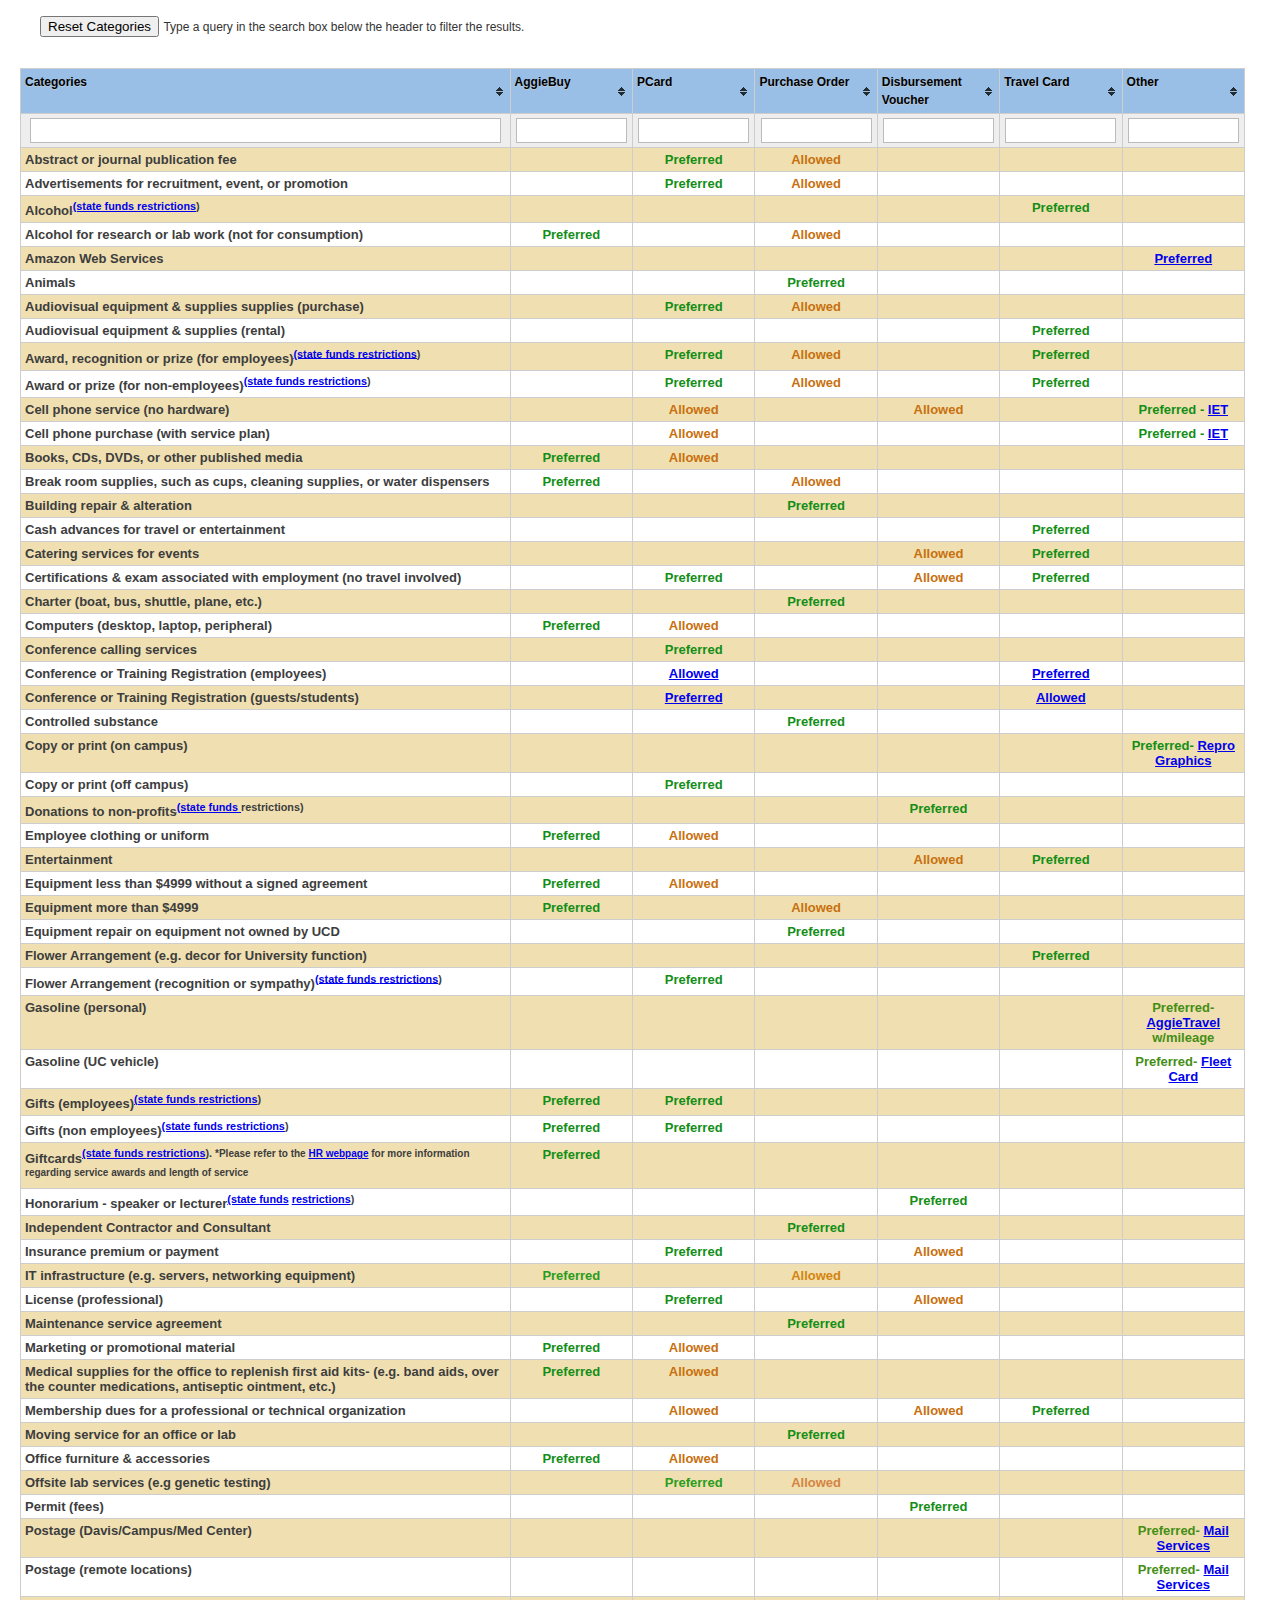
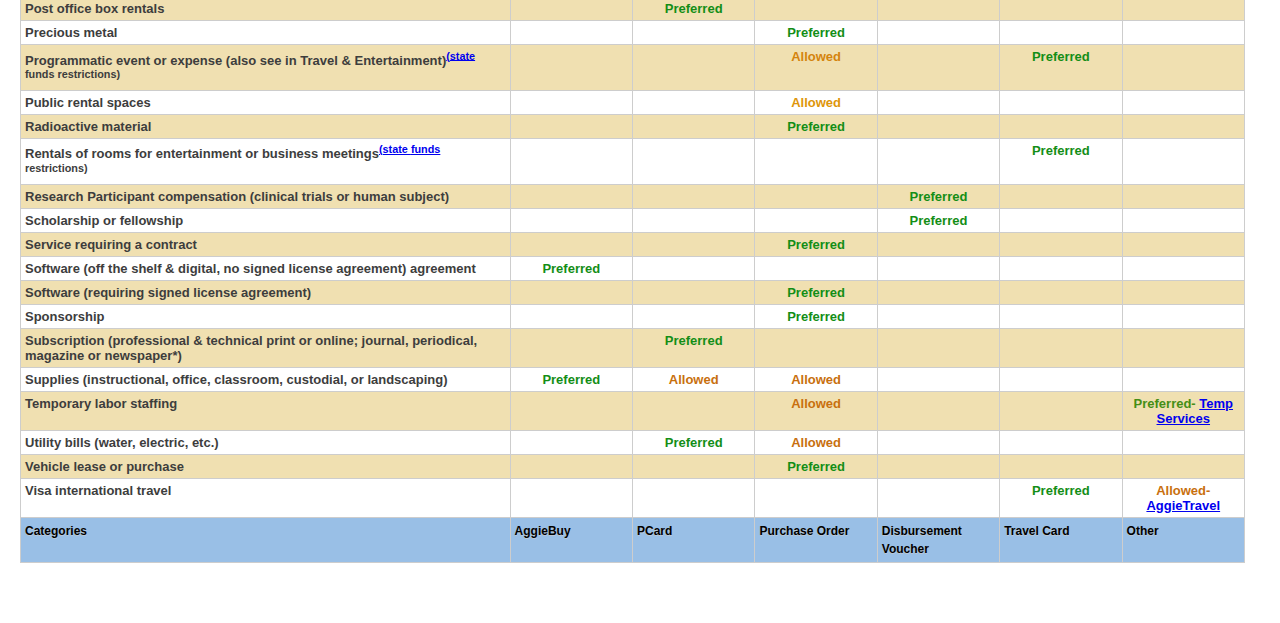
==== commit 1e431d9e: "Update index.html" ====
--- a/index.html
+++ b/index.html
@@ -558,11 +558,11 @@
 		<tr>
 		  <td width="40%" class="sortable" id="quarenta"><strong>Postage  (remote locations)</strong></td>
 		  <td width="10%" class="sortable" style="text-align: center">&nbsp;</td>
-		  <td width="10%" class="sortable" style="text-align: center; color: #138E16;"><strong>Preferred</strong></td>
-		  <td width="10%" class="sortable" style="text-align: center">&nbsp;</td>
-		  <td width="10%" class="sortable" style="text-align: center">&nbsp;</td>
-		  <td width="10%" class="sortable" style="text-align: center">&nbsp;</td>
-		  <td width="10%" class="sortable" style="text-align: center">&nbsp;</td>
+		  <td width="10%" class="sortable" style="text-align: center">&nbsp;</td>
+		  <td width="10%" class="sortable" style="text-align: center">&nbsp;</td>
+		  <td width="10%" class="sortable" style="text-align: center">&nbsp;</td>
+		  <td width="10%" class="sortable" style="text-align: center">&nbsp;</td>
+		  <td width="10%" class="sortable" style="text-align: center; color: #448E15;"><strong>Preferred- <a href="https://supplychain.ucdavis.edu/shipping/srvc-requests/stamps">Mail</a><a> </a><a href="https://supplychain.ucdavis.edu/shipping/srvc-requests/stamps">Services</a></strong></td>
 	  </tr>
 		<tr>
 		  <td class="sortable" id="quarenta7"><strong>Post office box rentals</strong></td>
